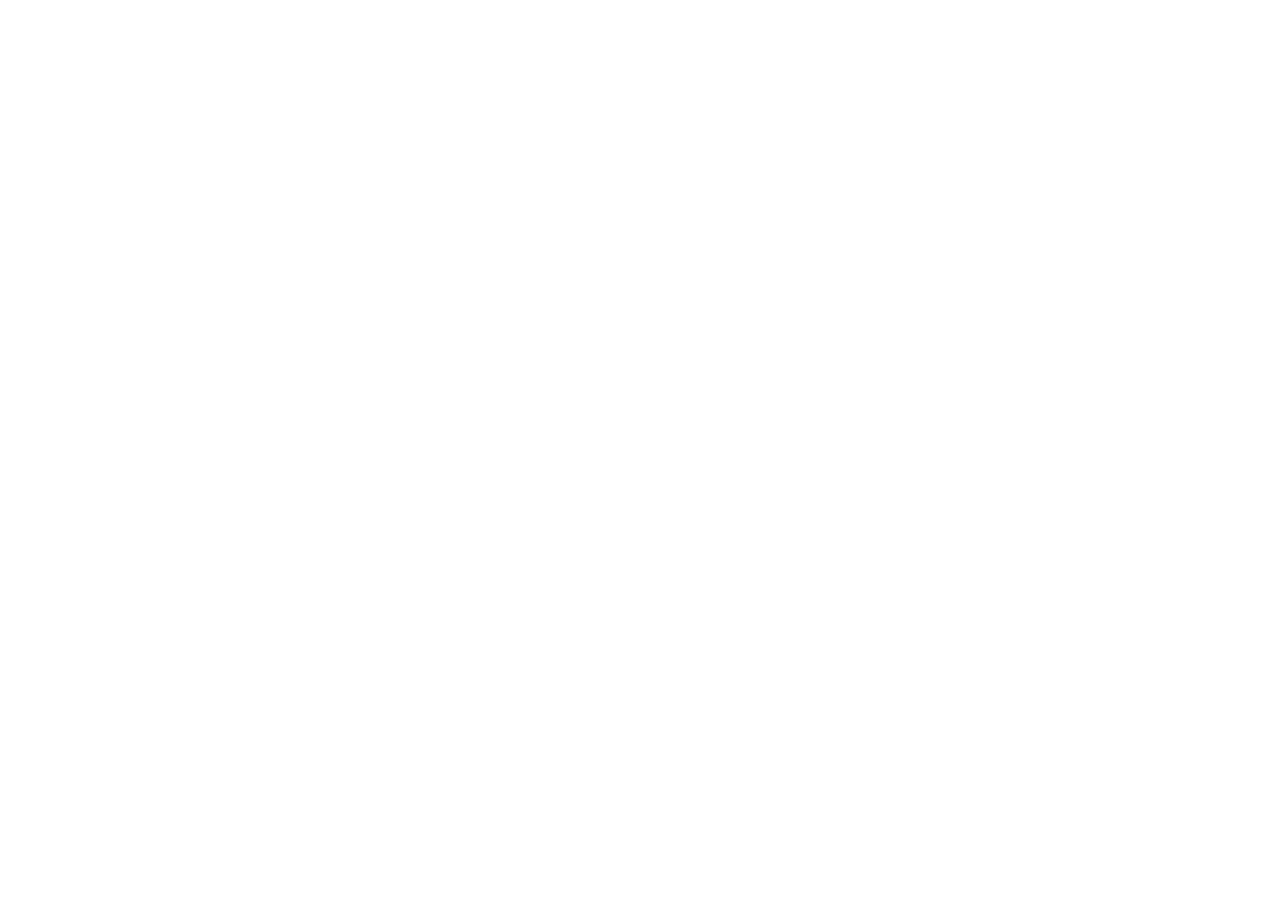
==== index.html @ 7b70ee24 "new project" ====
<!doctype html>
<html lang="en">
<head>
    <meta charset="UTF-8">
    <meta name="viewport"
          content="width=device-width, user-scalable=no, initial-scale=1.0, maximum-scale=1.0, minimum-scale=1.0">
    <meta http-equiv="X-UA-Compatible" content="ie=edge">
    <title>Document</title>
</head>
<body>

</body>
</html>
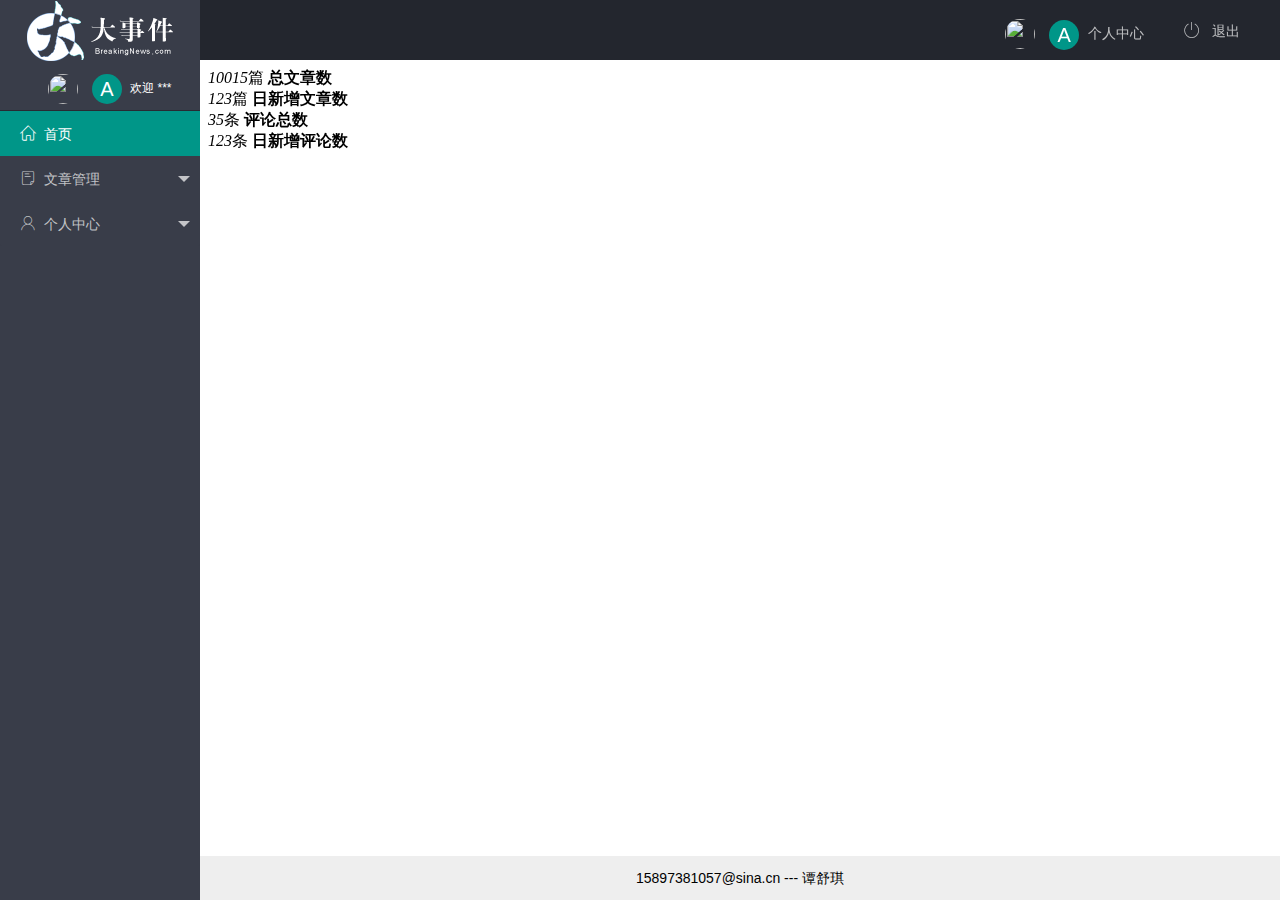
==== commit e206d9ce: "完成了index模块的开发" ====
--- a/index.html
+++ b/index.html
@@ -5,9 +5,89 @@
     <meta name="viewport"
           content="width=device-width, user-scalable=no, initial-scale=1.0, maximum-scale=1.0, minimum-scale=1.0">
     <meta http-equiv="X-UA-Compatible" content="ie=edge">
-    <title>Document</title>
+    <title>大事件后台管理系统</title>
+    <link rel="stylesheet" href="lib/layui/css/layui.css"/>
+    <link rel="stylesheet" href="css/index.css"/>
+<!--    引入fonts 字体图标-->
+    <link rel="stylesheet" href="fonts/iconfont.css">
 </head>
 <body>
+<div class="layui-layout layui-layout-admin">
+    <div class="layui-header">
+        <div class="layui-logo layui-hide-xs layui-bg-black">
+            <img src="images/logo.png" alt="">
+        </div>
+        <!-- 头部区域（可配合layui 已有的水平导航） -->
+        <ul class="layui-nav layui-layout-right">
+            <li class="layui-nav-item layui-hide layui-show-md-inline-block">
+                <div class="userinfo">
+                <a href="javascript:;">
+                    <img src="//tva1.sinaimg.cn/crop.0.0.118.118.180/5db11ff4gw1e77d3nqrv8j203b03cweg.jpg" class="layui-nav-img">
+                    <span class="text-avatar">A</span>
+                    个人中心
+                </a>
+                </div>
+                <dl class="layui-nav-child">
+                    <dd><a href="">基本资料</a></dd>
+                    <dd><a href="">更换头像</a></dd>
+                    <dd><a href="">重置密码</a></dd>
+                </dl>
+            </li>
+            <li class="layui-nav-item" lay-header-event="menuRight" lay-unselect>
+                <a href="javascript:;" id="bunout">
+                    <span class="iconfont icon-tuichu"></span>
+                    退出
+                </a>
+            </li>
+        </ul>
+    </div>
 
+    <div class="layui-side layui-bg-black">
+        <div class="layui-side-scroll">
+<!--            左侧侧边栏头像-->
+            <div class="userinfo">
+                <img src="//tva1.sinaimg.cn/crop.0.0.118.118.180/5db11ff4gw1e77d3nqrv8j203b03cweg.jpg" class="layui-nav-img">
+                <span class="text-avatar">A</span>
+                <span class="welcome">欢迎 ***</span>
+            </div>
+            <!-- 左侧导航区域（可配合layui已有的垂直导航） -->
+            <ul class="layui-nav layui-nav-tree" lay-filter="test" lay-shrink="all">
+                <li class="layui-nav-item layui-nav-itemed layui-this"><a href="home/dashboard.html" target="fm"><span class="iconfont icon-home"></span>首页</a></li>
+                <li class="layui-nav-item">
+                    <a class="" href="javascript:;"><span class="iconfont icon-16"></span>文章管理</a>
+                    <dl class="layui-nav-child">
+                        <dd><a href="javascript:;"><i class="layui-icon layui-icon-read"></i>  文章类别</a></dd>
+                        <dd><a href="javascript:;"><i class="layui-icon layui-icon-read"></i>  文章列表</a></dd>
+                        <dd><a href="javascript:;"><i class="layui-icon layui-icon-read"></i>  发布文章</a></dd>
+                    </dl>
+                </li>
+                <li class="layui-nav-item">
+                    <a href="javascript:;"><span class="iconfont icon-user"></span>个人中心</a>
+                    <dl class="layui-nav-child">
+                        <dd><a href="javascript:;"><i class="layui-icon layui-icon-set-sm"></i>  基本资料</a></dd>
+                        <dd><a href="javascript:;"><i class="layui-icon layui-icon-set-sm"></i>  更换头像</a></dd>
+                        <dd><a href="javascript:;"><i class="layui-icon layui-icon-set-sm"></i>  重置密码</a></dd>
+                    </dl>
+                </li>
+            </ul>
+        </div>
+    </div>
+
+    <div class="layui-body">
+        <iframe src="home/dashboard.html" name="fm" frameborder="0"></iframe>
+    </div>
+
+    <div class="layui-footer">
+        <!-- 底部固定区域 -->
+        15897381057@sina.cn --- 谭舒琪
+    </div>
+</div>
+
+<!--引入layui的js文件-->
+<script src="lib/layui/layui.all.js"></script>
+<!--引入jQuery-->
+<script src="lib/jquery.js"></script>
+<!--引入自己的js文件-->
+<script src="js/index.js"></script>
 </body>
 </html>--- a/lib/layui/css/layui.css
+++ b/lib/layui/css/layui.css
@@ -0,0 +1,2 @@
+/** layui-v2.5.5 MIT License By https://www.layui.com */
+ .layui-inline,img{display:inline-block;vertical-align:middle}h1,h2,h3,h4,h5,h6{font-weight:400}.layui-edge,.layui-header,.layui-inline,.layui-main{position:relative}.layui-body,.layui-edge,.layui-elip{overflow:hidden}.layui-btn,.layui-edge,.layui-inline,img{vertical-align:middle}.layui-btn,.layui-disabled,.layui-icon,.layui-unselect{-moz-user-select:none;-webkit-user-select:none;-ms-user-select:none}.layui-elip,.layui-form-checkbox span,.layui-form-pane .layui-form-label{text-overflow:ellipsis;white-space:nowrap}.layui-breadcrumb,.layui-tree-btnGroup{visibility:hidden}blockquote,body,button,dd,div,dl,dt,form,h1,h2,h3,h4,h5,h6,input,li,ol,p,pre,td,textarea,th,ul{margin:0;padding:0;-webkit-tap-highlight-color:rgba(0,0,0,0)}a:active,a:hover{outline:0}img{border:none}li{list-style:none}table{border-collapse:collapse;border-spacing:0}h4,h5,h6{font-size:100%}button,input,optgroup,option,select,textarea{font-family:inherit;font-size:inherit;font-style:inherit;font-weight:inherit;outline:0}pre{white-space:pre-wrap;white-space:-moz-pre-wrap;white-space:-pre-wrap;white-space:-o-pre-wrap;word-wrap:break-word}body{line-height:24px;font:14px Helvetica Neue,Helvetica,PingFang SC,Tahoma,Arial,sans-serif}hr{height:1px;margin:10px 0;border:0;clear:both}a{color:#333;text-decoration:none}a:hover{color:#777}a cite{font-style:normal;*cursor:pointer}.layui-border-box,.layui-border-box *{box-sizing:border-box}.layui-box,.layui-box *{box-sizing:content-box}.layui-clear{clear:both;*zoom:1}.layui-clear:after{content:'\20';clear:both;*zoom:1;display:block;height:0}.layui-inline{*display:inline;*zoom:1}.layui-edge{display:inline-block;width:0;height:0;border-width:6px;border-style:dashed;border-color:transparent}.layui-edge-top{top:-4px;border-bottom-color:#999;border-bottom-style:solid}.layui-edge-right{border-left-color:#999;border-left-style:solid}.layui-edge-bottom{top:2px;border-top-color:#999;border-top-style:solid}.layui-edge-left{border-right-color:#999;border-right-style:solid}.layui-disabled,.layui-disabled:hover{color:#d2d2d2!important;cursor:not-allowed!important}.layui-circle{border-radius:100%}.layui-show{display:block!important}.layui-hide{display:none!important}@font-face{font-family:layui-icon;src:url(../font/iconfont.eot?v=250);src:url(../font/iconfont.eot?v=250#iefix) format('embedded-opentype'),url(../font/iconfont.woff2?v=250) format('woff2'),url(../font/iconfont.woff?v=250) format('woff'),url(../font/iconfont.ttf?v=250) format('truetype'),url(../font/iconfont.svg?v=250#layui-icon) format('svg')}.layui-icon{font-family:layui-icon!important;font-size:16px;font-style:normal;-webkit-font-smoothing:antialiased;-moz-osx-font-smoothing:grayscale}.layui-icon-reply-fill:before{content:"\e611"}.layui-icon-set-fill:before{content:"\e614"}.layui-icon-menu-fill:before{content:"\e60f"}.layui-icon-search:before{content:"\e615"}.layui-icon-share:before{content:"\e641"}.layui-icon-set-sm:before{content:"\e620"}.layui-icon-engine:before{content:"\e628"}.layui-icon-close:before{content:"\1006"}.layui-icon-close-fill:before{content:"\1007"}.layui-icon-chart-screen:before{content:"\e629"}.layui-icon-star:before{content:"\e600"}.layui-icon-circle-dot:before{content:"\e617"}.layui-icon-chat:before{content:"\e606"}.layui-icon-release:before{content:"\e609"}.layui-icon-list:before{content:"\e60a"}.layui-icon-chart:before{content:"\e62c"}.layui-icon-ok-circle:before{content:"\1005"}.layui-icon-layim-theme:before{content:"\e61b"}.layui-icon-table:before{content:"\e62d"}.layui-icon-right:before{content:"\e602"}.layui-icon-left:before{content:"\e603"}.layui-icon-cart-simple:before{content:"\e698"}.layui-icon-face-cry:before{content:"\e69c"}.layui-icon-face-smile:before{content:"\e6af"}.layui-icon-survey:before{content:"\e6b2"}.layui-icon-tree:before{content:"\e62e"}.layui-icon-upload-circle:before{content:"\e62f"}.layui-icon-add-circle:before{content:"\e61f"}.layui-icon-download-circle:before{content:"\e601"}.layui-icon-templeate-1:before{content:"\e630"}.layui-icon-util:before{content:"\e631"}.layui-icon-face-surprised:before{content:"\e664"}.layui-icon-edit:before{content:"\e642"}.layui-icon-speaker:before{content:"\e645"}.layui-icon-down:before{content:"\e61a"}.layui-icon-file:before{content:"\e621"}.layui-icon-layouts:before{content:"\e632"}.layui-icon-rate-half:before{content:"\e6c9"}.layui-icon-add-circle-fine:before{content:"\e608"}.layui-icon-prev-circle:before{content:"\e633"}.layui-icon-read:before{content:"\e705"}.layui-icon-404:before{content:"\e61c"}.layui-icon-carousel:before{content:"\e634"}.layui-icon-help:before{content:"\e607"}.layui-icon-code-circle:before{content:"\e635"}.layui-icon-water:before{content:"\e636"}.layui-icon-username:before{content:"\e66f"}.layui-icon-find-fill:before{content:"\e670"}.layui-icon-about:before{content:"\e60b"}.layui-icon-location:before{content:"\e715"}.layui-icon-up:before{content:"\e619"}.layui-icon-pause:before{content:"\e651"}.layui-icon-date:before{content:"\e637"}.layui-icon-layim-uploadfile:before{content:"\e61d"}.layui-icon-delete:before{content:"\e640"}.layui-icon-play:before{content:"\e652"}.layui-icon-top:before{content:"\e604"}.layui-icon-friends:before{content:"\e612"}.layui-icon-refresh-3:before{content:"\e9aa"}.layui-icon-ok:before{content:"\e605"}.layui-icon-layer:before{content:"\e638"}.layui-icon-face-smile-fine:before{content:"\e60c"}.layui-icon-dollar:before{content:"\e659"}.layui-icon-group:before{content:"\e613"}.layui-icon-layim-download:before{content:"\e61e"}.layui-icon-picture-fine:before{content:"\e60d"}.layui-icon-link:before{content:"\e64c"}.layui-icon-diamond:before{content:"\e735"}.layui-icon-log:before{content:"\e60e"}.layui-icon-rate-solid:before{content:"\e67a"}.layui-icon-fonts-del:before{content:"\e64f"}.layui-icon-unlink:before{content:"\e64d"}.layui-icon-fonts-clear:before{content:"\e639"}.layui-icon-triangle-r:before{content:"\e623"}.layui-icon-circle:before{content:"\e63f"}.layui-icon-radio:before{content:"\e643"}.layui-icon-align-center:before{content:"\e647"}.layui-icon-align-right:before{content:"\e648"}.layui-icon-align-left:before{content:"\e649"}.layui-icon-loading-1:before{content:"\e63e"}.layui-icon-return:before{content:"\e65c"}.layui-icon-fonts-strong:before{content:"\e62b"}.layui-icon-upload:before{content:"\e67c"}.layui-icon-dialogue:before{content:"\e63a"}.layui-icon-video:before{content:"\e6ed"}.layui-icon-headset:before{content:"\e6fc"}.layui-icon-cellphone-fine:before{content:"\e63b"}.layui-icon-add-1:before{content:"\e654"}.layui-icon-face-smile-b:before{content:"\e650"}.layui-icon-fonts-html:before{content:"\e64b"}.layui-icon-form:before{content:"\e63c"}.layui-icon-cart:before{content:"\e657"}.layui-icon-camera-fill:before{content:"\e65d"}.layui-icon-tabs:before{content:"\e62a"}.layui-icon-fonts-code:before{content:"\e64e"}.layui-icon-fire:before{content:"\e756"}.layui-icon-set:before{content:"\e716"}.layui-icon-fonts-u:before{content:"\e646"}.layui-icon-triangle-d:before{content:"\e625"}.layui-icon-tips:before{content:"\e702"}.layui-icon-picture:before{content:"\e64a"}.layui-icon-more-vertical:before{content:"\e671"}.layui-icon-flag:before{content:"\e66c"}.layui-icon-loading:before{content:"\e63d"}.layui-icon-fonts-i:before{content:"\e644"}.layui-icon-refresh-1:before{content:"\e666"}.layui-icon-rmb:before{content:"\e65e"}.layui-icon-home:before{content:"\e68e"}.layui-icon-user:before{content:"\e770"}.layui-icon-notice:before{content:"\e667"}.layui-icon-login-weibo:before{content:"\e675"}.layui-icon-voice:before{content:"\e688"}.layui-icon-upload-drag:before{content:"\e681"}.layui-icon-login-qq:before{content:"\e676"}.layui-icon-snowflake:before{content:"\e6b1"}.layui-icon-file-b:before{content:"\e655"}.layui-icon-template:before{content:"\e663"}.layui-icon-auz:before{content:"\e672"}.layui-icon-console:before{content:"\e665"}.layui-icon-app:before{content:"\e653"}.layui-icon-prev:before{content:"\e65a"}.layui-icon-website:before{content:"\e7ae"}.layui-icon-next:before{content:"\e65b"}.layui-icon-component:before{content:"\e857"}.layui-icon-more:before{content:"\e65f"}.layui-icon-login-wechat:before{content:"\e677"}.layui-icon-shrink-right:before{content:"\e668"}.layui-icon-spread-left:before{content:"\e66b"}.layui-icon-camera:before{content:"\e660"}.layui-icon-note:before{content:"\e66e"}.layui-icon-refresh:before{content:"\e669"}.layui-icon-female:before{content:"\e661"}.layui-icon-male:before{content:"\e662"}.layui-icon-password:before{content:"\e673"}.layui-icon-senior:before{content:"\e674"}.layui-icon-theme:before{content:"\e66a"}.layui-icon-tread:before{content:"\e6c5"}.layui-icon-praise:before{content:"\e6c6"}.layui-icon-star-fill:before{content:"\e658"}.layui-icon-rate:before{content:"\e67b"}.layui-icon-template-1:before{content:"\e656"}.layui-icon-vercode:before{content:"\e679"}.layui-icon-cellphone:before{content:"\e678"}.layui-icon-screen-full:before{content:"\e622"}.layui-icon-screen-restore:before{content:"\e758"}.layui-icon-cols:before{content:"\e610"}.layui-icon-export:before{content:"\e67d"}.layui-icon-print:before{content:"\e66d"}.layui-icon-slider:before{content:"\e714"}.layui-icon-addition:before{content:"\e624"}.layui-icon-subtraction:before{content:"\e67e"}.layui-icon-service:before{content:"\e626"}.layui-icon-transfer:before{content:"\e691"}.layui-main{width:1140px;margin:0 auto}.layui-header{z-index:1000;height:60px}.layui-header a:hover{transition:all .5s;-webkit-transition:all .5s}.layui-side{position:fixed;left:0;top:0;bottom:0;z-index:999;width:200px;overflow-x:hidden}.layui-side-scroll{position:relative;width:220px;height:100%;overflow-x:hidden}.layui-body{position:absolute;left:200px;right:0;top:0;bottom:0;z-index:998;width:auto;overflow-y:auto;box-sizing:border-box}.layui-layout-body{overflow:hidden}.layui-layout-admin .layui-header{background-color:#23262E}.layui-layout-admin .layui-side{top:60px;width:200px;overflow-x:hidden}.layui-layout-admin .layui-body{position:fixed;top:60px;bottom:44px}.layui-layout-admin .layui-main{width:auto;margin:0 15px}.layui-layout-admin .layui-footer{position:fixed;left:200px;right:0;bottom:0;height:44px;line-height:44px;padding:0 15px;background-color:#eee}.layui-layout-admin .layui-logo{position:absolute;left:0;top:0;width:200px;height:100%;line-height:60px;text-align:center;color:#009688;font-size:16px}.layui-layout-admin .layui-header .layui-nav{background:0 0}.layui-layout-left{position:absolute!important;left:200px;top:0}.layui-layout-right{position:absolute!important;right:0;top:0}.layui-container{position:relative;margin:0 auto;padding:0 15px;box-sizing:border-box}.layui-fluid{position:relative;margin:0 auto;padding:0 15px}.layui-row:after,.layui-row:before{content:'';display:block;clear:both}.layui-col-lg1,.layui-col-lg10,.layui-col-lg11,.layui-col-lg12,.layui-col-lg2,.layui-col-lg3,.layui-col-lg4,.layui-col-lg5,.layui-col-lg6,.layui-col-lg7,.layui-col-lg8,.layui-col-lg9,.layui-col-md1,.layui-col-md10,.layui-col-md11,.layui-col-md12,.layui-col-md2,.layui-col-md3,.layui-col-md4,.layui-col-md5,.layui-col-md6,.layui-col-md7,.layui-col-md8,.layui-col-md9,.layui-col-sm1,.layui-col-sm10,.layui-col-sm11,.layui-col-sm12,.layui-col-sm2,.layui-col-sm3,.layui-col-sm4,.layui-col-sm5,.layui-col-sm6,.layui-col-sm7,.layui-col-sm8,.layui-col-sm9,.layui-col-xs1,.layui-col-xs10,.layui-col-xs11,.layui-col-xs12,.layui-col-xs2,.layui-col-xs3,.layui-col-xs4,.layui-col-xs5,.layui-col-xs6,.layui-col-xs7,.layui-col-xs8,.layui-col-xs9{position:relative;display:block;box-sizing:border-box}.layui-col-xs1,.layui-col-xs10,.layui-col-xs11,.layui-col-xs12,.layui-col-xs2,.layui-col-xs3,.layui-col-xs4,.layui-col-xs5,.layui-col-xs6,.layui-col-xs7,.layui-col-xs8,.layui-col-xs9{float:left}.layui-col-xs1{width:8.33333333%}.layui-col-xs2{width:16.66666667%}.layui-col-xs3{width:25%}.layui-col-xs4{width:33.33333333%}.layui-col-xs5{width:41.66666667%}.layui-col-xs6{width:50%}.layui-col-xs7{width:58.33333333%}.layui-col-xs8{width:66.66666667%}.layui-col-xs9{width:75%}.layui-col-xs10{width:83.33333333%}.layui-col-xs11{width:91.66666667%}.layui-col-xs12{width:100%}.layui-col-xs-offset1{margin-left:8.33333333%}.layui-col-xs-offset2{margin-left:16.66666667%}.layui-col-xs-offset3{margin-left:25%}.layui-col-xs-offset4{margin-left:33.33333333%}.layui-col-xs-offset5{margin-left:41.66666667%}.layui-col-xs-offset6{margin-left:50%}.layui-col-xs-offset7{margin-left:58.33333333%}.layui-col-xs-offset8{margin-left:66.66666667%}.layui-col-xs-offset9{margin-left:75%}.layui-col-xs-offset10{margin-left:83.33333333%}.layui-col-xs-offset11{margin-left:91.66666667%}.layui-col-xs-offset12{margin-left:100%}@media screen and (max-width:768px){.layui-hide-xs{display:none!important}.layui-show-xs-block{display:block!important}.layui-show-xs-inline{display:inline!important}.layui-show-xs-inline-block{display:inline-block!important}}@media screen and (min-width:768px){.layui-container{width:750px}.layui-hide-sm{display:none!important}.layui-show-sm-block{display:block!important}.layui-show-sm-inline{display:inline!important}.layui-show-sm-inline-block{display:inline-block!important}.layui-col-sm1,.layui-col-sm10,.layui-col-sm11,.layui-col-sm12,.layui-col-sm2,.layui-col-sm3,.layui-col-sm4,.layui-col-sm5,.layui-col-sm6,.layui-col-sm7,.layui-col-sm8,.layui-col-sm9{float:left}.layui-col-sm1{width:8.33333333%}.layui-col-sm2{width:16.66666667%}.layui-col-sm3{width:25%}.layui-col-sm4{width:33.33333333%}.layui-col-sm5{width:41.66666667%}.layui-col-sm6{width:50%}.layui-col-sm7{width:58.33333333%}.layui-col-sm8{width:66.66666667%}.layui-col-sm9{width:75%}.layui-col-sm10{width:83.33333333%}.layui-col-sm11{width:91.66666667%}.layui-col-sm12{width:100%}.layui-col-sm-offset1{margin-left:8.33333333%}.layui-col-sm-offset2{margin-left:16.66666667%}.layui-col-sm-offset3{margin-left:25%}.layui-col-sm-offset4{margin-left:33.33333333%}.layui-col-sm-offset5{margin-left:41.66666667%}.layui-col-sm-offset6{margin-left:50%}.layui-col-sm-offset7{margin-left:58.33333333%}.layui-col-sm-offset8{margin-left:66.66666667%}.layui-col-sm-offset9{margin-left:75%}.layui-col-sm-offset10{margin-left:83.33333333%}.layui-col-sm-offset11{margin-left:91.66666667%}.layui-col-sm-offset12{margin-left:100%}}@media screen and (min-width:992px){.layui-container{width:970px}.layui-hide-md{display:none!important}.layui-show-md-block{display:block!important}.layui-show-md-inline{display:inline!important}.layui-show-md-inline-block{display:inline-block!important}.layui-col-md1,.layui-col-md10,.layui-col-md11,.layui-col-md12,.layui-col-md2,.layui-col-md3,.layui-col-md4,.layui-col-md5,.layui-col-md6,.layui-col-md7,.layui-col-md8,.layui-col-md9{float:left}.layui-col-md1{width:8.33333333%}.layui-col-md2{width:16.66666667%}.layui-col-md3{width:25%}.layui-col-md4{width:33.33333333%}.layui-col-md5{width:41.66666667%}.layui-col-md6{width:50%}.layui-col-md7{width:58.33333333%}.layui-col-md8{width:66.66666667%}.layui-col-md9{width:75%}.layui-col-md10{width:83.33333333%}.layui-col-md11{width:91.66666667%}.layui-col-md12{width:100%}.layui-col-md-offset1{margin-left:8.33333333%}.layui-col-md-offset2{margin-left:16.66666667%}.layui-col-md-offset3{margin-left:25%}.layui-col-md-offset4{margin-left:33.33333333%}.layui-col-md-offset5{margin-left:41.66666667%}.layui-col-md-offset6{margin-left:50%}.layui-col-md-offset7{margin-left:58.33333333%}.layui-col-md-offset8{margin-left:66.66666667%}.layui-col-md-offset9{margin-left:75%}.layui-col-md-offset10{margin-left:83.33333333%}.layui-col-md-offset11{margin-left:91.66666667%}.layui-col-md-offset12{margin-left:100%}}@media screen and (min-width:1200px){.layui-container{width:1170px}.layui-hide-lg{display:none!important}.layui-show-lg-block{display:block!important}.layui-show-lg-inline{display:inline!important}.layui-show-lg-inline-block{display:inline-block!important}.layui-col-lg1,.layui-col-lg10,.layui-col-lg11,.layui-col-lg12,.layui-col-lg2,.layui-col-lg3,.layui-col-lg4,.layui-col-lg5,.layui-col-lg6,.layui-col-lg7,.layui-col-lg8,.layui-col-lg9{float:left}.layui-col-lg1{width:8.33333333%}.layui-col-lg2{width:16.66666667%}.layui-col-lg3{width:25%}.layui-col-lg4{width:33.33333333%}.layui-col-lg5{width:41.66666667%}.layui-col-lg6{width:50%}.layui-col-lg7{width:58.33333333%}.layui-col-lg8{width:66.66666667%}.layui-col-lg9{width:75%}.layui-col-lg10{width:83.33333333%}.layui-col-lg11{width:91.66666667%}.layui-col-lg12{width:100%}.layui-col-lg-offset1{margin-left:8.33333333%}.layui-col-lg-offset2{margin-left:16.66666667%}.layui-col-lg-offset3{margin-left:25%}.layui-col-lg-offset4{margin-left:33.33333333%}.layui-col-lg-offset5{margin-left:41.66666667%}.layui-col-lg-offset6{margin-left:50%}.layui-col-lg-offset7{margin-left:58.33333333%}.layui-col-lg-offset8{margin-left:66.66666667%}.layui-col-lg-offset9{margin-left:75%}.layui-col-lg-offset10{margin-left:83.33333333%}.layui-col-lg-offset11{margin-left:91.66666667%}.layui-col-lg-offset12{margin-left:100%}}.layui-col-space1{margin:-.5px}.layui-col-space1>*{padding:.5px}.layui-col-space3{margin:-1.5px}.layui-col-space3>*{padding:1.5px}.layui-col-space5{margin:-2.5px}.layui-col-space5>*{padding:2.5px}.layui-col-space8{margin:-3.5px}.layui-col-space8>*{padding:3.5px}.layui-col-space10{margin:-5px}.layui-col-space10>*{padding:5px}.layui-col-space12{margin:-6px}.layui-col-space12>*{padding:6px}.layui-col-space15{margin:-7.5px}.layui-col-space15>*{padding:7.5px}.layui-col-space18{margin:-9px}.layui-col-space18>*{padding:9px}.layui-col-space20{margin:-10px}.layui-col-space20>*{padding:10px}.layui-col-space22{margin:-11px}.layui-col-space22>*{padding:11px}.layui-col-space25{margin:-12.5px}.layui-col-space25>*{padding:12.5px}.layui-col-space30{margin:-15px}.layui-col-space30>*{padding:15px}.layui-btn,.layui-input,.layui-select,.layui-textarea,.layui-upload-button{outline:0;-webkit-appearance:none;transition:all .3s;-webkit-transition:all .3s;box-sizing:border-box}.layui-elem-quote{margin-bottom:10px;padding:15px;line-height:22px;border-left:5px solid #009688;border-radius:0 2px 2px 0;background-color:#f2f2f2}.layui-quote-nm{border-style:solid;border-width:1px 1px 1px 5px;background:0 0}.layui-elem-field{margin-bottom:10px;padding:0;border-width:1px;border-style:solid}.layui-elem-field legend{margin-left:20px;padding:0 10px;font-size:20px;font-weight:300}.layui-field-title{margin:10px 0 20px;border-width:1px 0 0}.layui-field-box{padding:10px 15px}.layui-field-title .layui-field-box{padding:10px 0}.layui-progress{position:relative;height:6px;border-radius:20px;background-color:#e2e2e2}.layui-progress-bar{position:absolute;left:0;top:0;width:0;max-width:100%;height:6px;border-radius:20px;text-align:right;background-color:#5FB878;transition:all .3s;-webkit-transition:all .3s}.layui-progress-big,.layui-progress-big .layui-progress-bar{height:18px;line-height:18px}.layui-progress-text{position:relative;top:-20px;line-height:18px;font-size:12px;color:#666}.layui-progress-big .layui-progress-text{position:static;padding:0 10px;color:#fff}.layui-collapse{border-width:1px;border-style:solid;border-radius:2px}.layui-colla-content,.layui-colla-item{border-top-width:1px;border-top-style:solid}.layui-colla-item:first-child{border-top:none}.layui-colla-title{position:relative;height:42px;line-height:42px;padding:0 15px 0 35px;color:#333;background-color:#f2f2f2;cursor:pointer;font-size:14px;overflow:hidden}.layui-colla-content{display:none;padding:10px 15px;line-height:22px;color:#666}.layui-colla-icon{position:absolute;left:15px;top:0;font-size:14px}.layui-card{margin-bottom:15px;border-radius:2px;background-color:#fff;box-shadow:0 1px 2px 0 rgba(0,0,0,.05)}.layui-card:last-child{margin-bottom:0}.layui-card-header{position:relative;height:42px;line-height:42px;padding:0 15px;border-bottom:1px solid #f6f6f6;color:#333;border-radius:2px 2px 0 0;font-size:14px}.layui-bg-black,.layui-bg-blue,.layui-bg-cyan,.layui-bg-green,.layui-bg-orange,.layui-bg-red{color:#fff!important}.layui-card-body{position:relative;padding:10px 15px;line-height:24px}.layui-card-body[pad15]{padding:15px}.layui-card-body[pad20]{padding:20px}.layui-card-body .layui-table{margin:5px 0}.layui-card .layui-tab{margin:0}.layui-panel-window{position:relative;padding:15px;border-radius:0;border-top:5px solid #E6E6E6;background-color:#fff}.layui-auxiliar-moving{position:fixed;left:0;right:0;top:0;bottom:0;width:100%;height:100%;background:0 0;z-index:9999999999}.layui-form-label,.layui-form-mid,.layui-form-select,.layui-input-block,.layui-input-inline,.layui-textarea{position:relative}.layui-bg-red{background-color:#FF5722!important}.layui-bg-orange{background-color:#FFB800!important}.layui-bg-green{background-color:#009688!important}.layui-bg-cyan{background-color:#2F4056!important}.layui-bg-blue{background-color:#1E9FFF!important}.layui-bg-black{background-color:#393D49!important}.layui-bg-gray{background-color:#eee!important;color:#666!important}.layui-badge-rim,.layui-colla-content,.layui-colla-item,.layui-collapse,.layui-elem-field,.layui-form-pane .layui-form-item[pane],.layui-form-pane .layui-form-label,.layui-input,.layui-layedit,.layui-layedit-tool,.layui-quote-nm,.layui-select,.layui-tab-bar,.layui-tab-card,.layui-tab-title,.layui-tab-title .layui-this:after,.layui-textarea{border-color:#e6e6e6}.layui-timeline-item:before,hr{background-color:#e6e6e6}.layui-text{line-height:22px;font-size:14px;color:#666}.layui-text h1,.layui-text h2,.layui-text h3{font-weight:500;color:#333}.layui-text h1{font-size:30px}.layui-text h2{font-size:24px}.layui-text h3{font-size:18px}.layui-text a:not(.layui-btn){color:#01AAED}.layui-text a:not(.layui-btn):hover{text-decoration:underline}.layui-text ul{padding:5px 0 5px 15px}.layui-text ul li{margin-top:5px;list-style-type:disc}.layui-text em,.layui-word-aux{color:#999!important;padding:0 5px!important}.layui-btn{display:inline-block;height:38px;line-height:38px;padding:0 18px;background-color:#009688;color:#fff;white-space:nowrap;text-align:center;font-size:14px;border:none;border-radius:2px;cursor:pointer}.layui-btn:hover{opacity:.8;filter:alpha(opacity=80);color:#fff}.layui-btn:active{opacity:1;filter:alpha(opacity=100)}.layui-btn+.layui-btn{margin-left:10px}.layui-btn-container{font-size:0}.layui-btn-container .layui-btn{margin-right:10px;margin-bottom:10px}.layui-btn-container .layui-btn+.layui-btn{margin-left:0}.layui-table .layui-btn-container .layui-btn{margin-bottom:9px}.layui-btn-radius{border-radius:100px}.layui-btn .layui-icon{margin-right:3px;font-size:18px;vertical-align:bottom;vertical-align:middle\9}.layui-btn-primary{border:1px solid #C9C9C9;background-color:#fff;color:#555}.layui-btn-primary:hover{border-color:#009688;color:#333}.layui-btn-normal{background-color:#1E9FFF}.layui-btn-warm{background-color:#FFB800}.layui-btn-danger{background-color:#FF5722}.layui-btn-checked{background-color:#5FB878}.layui-btn-disabled,.layui-btn-disabled:active,.layui-btn-disabled:hover{border:1px solid #e6e6e6;background-color:#FBFBFB;color:#C9C9C9;cursor:not-allowed;opacity:1}.layui-btn-lg{height:44px;line-height:44px;padding:0 25px;font-size:16px}.layui-btn-sm{height:30px;line-height:30px;padding:0 10px;font-size:12px}.layui-btn-sm i{font-size:16px!important}.layui-btn-xs{height:22px;line-height:22px;padding:0 5px;font-size:12px}.layui-btn-xs i{font-size:14px!important}.layui-btn-group{display:inline-block;vertical-align:middle;font-size:0}.layui-btn-group .layui-btn{margin-left:0!important;margin-right:0!important;border-left:1px solid rgba(255,255,255,.5);border-radius:0}.layui-btn-group .layui-btn-primary{border-left:none}.layui-btn-group .layui-btn-primary:hover{border-color:#C9C9C9;color:#009688}.layui-btn-group .layui-btn:first-child{border-left:none;border-radius:2px 0 0 2px}.layui-btn-group .layui-btn-primary:first-child{border-left:1px solid #c9c9c9}.layui-btn-group .layui-btn:last-child{border-radius:0 2px 2px 0}.layui-btn-group .layui-btn+.layui-btn{margin-left:0}.layui-btn-group+.layui-btn-group{margin-left:10px}.layui-btn-fluid{width:100%}.layui-input,.layui-select,.layui-textarea{height:38px;line-height:1.3;line-height:38px\9;border-width:1px;border-style:solid;background-color:#fff;border-radius:2px}.layui-input::-webkit-input-placeholder,.layui-select::-webkit-input-placeholder,.layui-textarea::-webkit-input-placeholder{line-height:1.3}.layui-input,.layui-textarea{display:block;width:100%;padding-left:10px}.layui-input:hover,.layui-textarea:hover{border-color:#D2D2D2!important}.layui-input:focus,.layui-textarea:focus{border-color:#C9C9C9!important}.layui-textarea{min-height:100px;height:auto;line-height:20px;padding:6px 10px;resize:vertical}.layui-select{padding:0 10px}.layui-form input[type=checkbox],.layui-form input[type=radio],.layui-form select{display:none}.layui-form [lay-ignore]{display:initial}.layui-form-item{margin-bottom:15px;clear:both;*zoom:1}.layui-form-item:after{content:'\20';clear:both;*zoom:1;display:block;height:0}.layui-form-label{float:left;display:block;padding:9px 15px;width:80px;font-weight:400;line-height:20px;text-align:right}.layui-form-label-col{display:block;float:none;padding:9px 0;line-height:20px;text-align:left}.layui-form-item .layui-inline{margin-bottom:5px;margin-right:10px}.layui-input-block{margin-left:110px;min-height:36px}.layui-input-inline{display:inline-block;vertical-align:middle}.layui-form-item .layui-input-inline{float:left;width:190px;margin-right:10px}.layui-form-text .layui-input-inline{width:auto}.layui-form-mid{float:left;display:block;padding:9px 0!important;line-height:20px;margin-right:10px}.layui-form-danger+.layui-form-select .layui-input,.layui-form-danger:focus{border-color:#FF5722!important}.layui-form-select .layui-input{padding-right:30px;cursor:pointer}.layui-form-select .layui-edge{position:absolute;right:10px;top:50%;margin-top:-3px;cursor:pointer;border-width:6px;border-top-color:#c2c2c2;border-top-style:solid;transition:all .3s;-webkit-transition:all .3s}.layui-form-select dl{display:none;position:absolute;left:0;top:42px;padding:5px 0;z-index:899;min-width:100%;border:1px solid #d2d2d2;max-height:300px;overflow-y:auto;background-color:#fff;border-radius:2px;box-shadow:0 2px 4px rgba(0,0,0,.12);box-sizing:border-box}.layui-form-select dl dd,.layui-form-select dl dt{padding:0 10px;line-height:36px;white-space:nowrap;overflow:hidden;text-overflow:ellipsis}.layui-form-select dl dt{font-size:12px;color:#999}.layui-form-select dl dd{cursor:pointer}.layui-form-select dl dd:hover{background-color:#f2f2f2;-webkit-transition:.5s all;transition:.5s all}.layui-form-select .layui-select-group dd{padding-left:20px}.layui-form-select dl dd.layui-select-tips{padding-left:10px!important;color:#999}.layui-form-select dl dd.layui-this{background-color:#5FB878;color:#fff}.layui-form-checkbox,.layui-form-select dl dd.layui-disabled{background-color:#fff}.layui-form-selected dl{display:block}.layui-form-checkbox,.layui-form-checkbox *,.layui-form-switch{display:inline-block;vertical-align:middle}.layui-form-selected .layui-edge{margin-top:-9px;-webkit-transform:rotate(180deg);transform:rotate(180deg);margin-top:-3px\9}:root .layui-form-selected .layui-edge{margin-top:-9px\0/IE9}.layui-form-selectup dl{top:auto;bottom:42px}.layui-select-none{margin:5px 0;text-align:center;color:#999}.layui-select-disabled .layui-disabled{border-color:#eee!important}.layui-select-disabled .layui-edge{border-top-color:#d2d2d2}.layui-form-checkbox{position:relative;height:30px;line-height:30px;margin-right:10px;padding-right:30px;cursor:pointer;font-size:0;-webkit-transition:.1s linear;transition:.1s linear;box-sizing:border-box}.layui-form-checkbox span{padding:0 10px;height:100%;font-size:14px;border-radius:2px 0 0 2px;background-color:#d2d2d2;color:#fff;overflow:hidden}.layui-form-checkbox:hover span{background-color:#c2c2c2}.layui-form-checkbox i{position:absolute;right:0;top:0;width:30px;height:28px;border:1px solid #d2d2d2;border-left:none;border-radius:0 2px 2px 0;color:#fff;font-size:20px;text-align:center}.layui-form-checkbox:hover i{border-color:#c2c2c2;color:#c2c2c2}.layui-form-checked,.layui-form-checked:hover{border-color:#5FB878}.layui-form-checked span,.layui-form-checked:hover span{background-color:#5FB878}.layui-form-checked i,.layui-form-checked:hover i{color:#5FB878}.layui-form-item .layui-form-checkbox{margin-top:4px}.layui-form-checkbox[lay-skin=primary]{height:auto!important;line-height:normal!important;min-width:18px;min-height:18px;border:none!important;margin-right:0;padding-left:28px;padding-right:0;background:0 0}.layui-form-checkbox[lay-skin=primary] span{padding-left:0;padding-right:15px;line-height:18px;background:0 0;color:#666}.layui-form-checkbox[lay-skin=primary] i{right:auto;left:0;width:16px;height:16px;line-height:16px;border:1px solid #d2d2d2;font-size:12px;border-radius:2px;background-color:#fff;-webkit-transition:.1s linear;transition:.1s linear}.layui-form-checkbox[lay-skin=primary]:hover i{border-color:#5FB878;color:#fff}.layui-form-checked[lay-skin=primary] i{border-color:#5FB878!important;background-color:#5FB878;color:#fff}.layui-checkbox-disbaled[lay-skin=primary] span{background:0 0!important;color:#c2c2c2}.layui-checkbox-disbaled[lay-skin=primary]:hover i{border-color:#d2d2d2}.layui-form-item .layui-form-checkbox[lay-skin=primary]{margin-top:10px}.layui-form-switch{position:relative;height:22px;line-height:22px;min-width:35px;padding:0 5px;margin-top:8px;border:1px solid #d2d2d2;border-radius:20px;cursor:pointer;background-color:#fff;-webkit-transition:.1s linear;transition:.1s linear}.layui-form-switch i{position:absolute;left:5px;top:3px;width:16px;height:16px;border-radius:20px;background-color:#d2d2d2;-webkit-transition:.1s linear;transition:.1s linear}.layui-form-switch em{position:relative;top:0;width:25px;margin-left:21px;padding:0!important;text-align:center!important;color:#999!important;font-style:normal!important;font-size:12px}.layui-form-onswitch{border-color:#5FB878;background-color:#5FB878}.layui-checkbox-disbaled,.layui-checkbox-disbaled i{border-color:#e2e2e2!important}.layui-form-onswitch i{left:100%;margin-left:-21px;background-color:#fff}.layui-form-onswitch em{margin-left:5px;margin-right:21px;color:#fff!important}.layui-checkbox-disbaled span{background-color:#e2e2e2!important}.layui-checkbox-disbaled:hover i{color:#fff!important}[lay-radio]{display:none}.layui-form-radio,.layui-form-radio *{display:inline-block;vertical-align:middle}.layui-form-radio{line-height:28px;margin:6px 10px 0 0;padding-right:10px;cursor:pointer;font-size:0}.layui-form-radio *{font-size:14px}.layui-form-radio>i{margin-right:8px;font-size:22px;color:#c2c2c2}.layui-form-radio>i:hover,.layui-form-radioed>i{color:#5FB878}.layui-radio-disbaled>i{color:#e2e2e2!important}.layui-form-pane .layui-form-label{width:110px;padding:8px 15px;height:38px;line-height:20px;border-width:1px;border-style:solid;border-radius:2px 0 0 2px;text-align:center;background-color:#FBFBFB;overflow:hidden;box-sizing:border-box}.layui-form-pane .layui-input-inline{margin-left:-1px}.layui-form-pane .layui-input-block{margin-left:110px;left:-1px}.layui-form-pane .layui-input{border-radius:0 2px 2px 0}.layui-form-pane .layui-form-text .layui-form-label{float:none;width:100%;border-radius:2px;box-sizing:border-box;text-align:left}.layui-form-pane .layui-form-text .layui-input-inline{display:block;margin:0;top:-1px;clear:both}.layui-form-pane .layui-form-text .layui-input-block{margin:0;left:0;top:-1px}.layui-form-pane .layui-form-text .layui-textarea{min-height:100px;border-radius:0 0 2px 2px}.layui-form-pane .layui-form-checkbox{margin:4px 0 4px 10px}.layui-form-pane .layui-form-radio,.layui-form-pane .layui-form-switch{margin-top:6px;margin-left:10px}.layui-form-pane .layui-form-item[pane]{position:relative;border-width:1px;border-style:solid}.layui-form-pane .layui-form-item[pane] .layui-form-label{position:absolute;left:0;top:0;height:100%;border-width:0 1px 0 0}.layui-form-pane .layui-form-item[pane] .layui-input-inline{margin-left:110px}@media screen and (max-width:450px){.layui-form-item .layui-form-label{text-overflow:ellipsis;overflow:hidden;white-space:nowrap}.layui-form-item .layui-inline{display:block;margin-right:0;margin-bottom:20px;clear:both}.layui-form-item .layui-inline:after{content:'\20';clear:both;display:block;height:0}.layui-form-item .layui-input-inline{display:block;float:none;left:-3px;width:auto;margin:0 0 10px 112px}.layui-form-item .layui-input-inline+.layui-form-mid{margin-left:110px;top:-5px;padding:0}.layui-form-item .layui-form-checkbox{margin-right:5px;margin-bottom:5px}}.layui-layedit{border-width:1px;border-style:solid;border-radius:2px}.layui-layedit-tool{padding:3px 5px;border-bottom-width:1px;border-bottom-style:solid;font-size:0}.layedit-tool-fixed{position:fixed;top:0;border-top:1px solid #e2e2e2}.layui-layedit-tool .layedit-tool-mid,.layui-layedit-tool .layui-icon{display:inline-block;vertical-align:middle;text-align:center;font-size:14px}.layui-layedit-tool .layui-icon{position:relative;width:32px;height:30px;line-height:30px;margin:3px 5px;color:#777;cursor:pointer;border-radius:2px}.layui-layedit-tool .layui-icon:hover{color:#393D49}.layui-layedit-tool .layui-icon:active{color:#000}.layui-layedit-tool .layedit-tool-active{background-color:#e2e2e2;color:#000}.layui-layedit-tool .layui-disabled,.layui-layedit-tool .layui-disabled:hover{color:#d2d2d2;cursor:not-allowed}.layui-layedit-tool .layedit-tool-mid{width:1px;height:18px;margin:0 10px;background-color:#d2d2d2}.layedit-tool-html{width:50px!important;font-size:30px!important}.layedit-tool-b,.layedit-tool-code,.layedit-tool-help{font-size:16px!important}.layedit-tool-d,.layedit-tool-face,.layedit-tool-image,.layedit-tool-unlink{font-size:18px!important}.layedit-tool-image input{position:absolute;font-size:0;left:0;top:0;width:100%;height:100%;opacity:.01;filter:Alpha(opacity=1);cursor:pointer}.layui-layedit-iframe iframe{display:block;width:100%}#LAY_layedit_code{overflow:hidden}.layui-laypage{display:inline-block;*display:inline;*zoom:1;vertical-align:middle;margin:10px 0;font-size:0}.layui-laypage>a:first-child,.layui-laypage>a:first-child em{border-radius:2px 0 0 2px}.layui-laypage>a:last-child,.layui-laypage>a:last-child em{border-radius:0 2px 2px 0}.layui-laypage>:first-child{margin-left:0!important}.layui-laypage>:last-child{margin-right:0!important}.layui-laypage a,.layui-laypage button,.layui-laypage input,.layui-laypage select,.layui-laypage span{border:1px solid #e2e2e2}.layui-laypage a,.layui-laypage span{display:inline-block;*display:inline;*zoom:1;vertical-align:middle;padding:0 15px;height:28px;line-height:28px;margin:0 -1px 5px 0;background-color:#fff;color:#333;font-size:12px}.layui-flow-more a *,.layui-laypage input,.layui-table-view select[lay-ignore]{display:inline-block}.layui-laypage a:hover{color:#009688}.layui-laypage em{font-style:normal}.layui-laypage .layui-laypage-spr{color:#999;font-weight:700}.layui-laypage a{text-decoration:none}.layui-laypage .layui-laypage-curr{position:relative}.layui-laypage .layui-laypage-curr em{position:relative;color:#fff}.layui-laypage .layui-laypage-curr .layui-laypage-em{position:absolute;left:-1px;top:-1px;padding:1px;width:100%;height:100%;background-color:#009688}.layui-laypage-em{border-radius:2px}.layui-laypage-next em,.layui-laypage-prev em{font-family:Sim sun;font-size:16px}.layui-laypage .layui-laypage-count,.layui-laypage .layui-laypage-limits,.layui-laypage .layui-laypage-refresh,.layui-laypage .layui-laypage-skip{margin-left:10px;margin-right:10px;padding:0;border:none}.layui-laypage .layui-laypage-limits,.layui-laypage .layui-laypage-refresh{vertical-align:top}.layui-laypage .layui-laypage-refresh i{font-size:18px;cursor:pointer}.layui-laypage select{height:22px;padding:3px;border-radius:2px;cursor:pointer}.layui-laypage .layui-laypage-skip{height:30px;line-height:30px;color:#999}.layui-laypage button,.layui-laypage input{height:30px;line-height:30px;border-radius:2px;vertical-align:top;background-color:#fff;box-sizing:border-box}.layui-laypage input{width:40px;margin:0 10px;padding:0 3px;text-align:center}.layui-laypage input:focus,.layui-laypage select:focus{border-color:#009688!important}.layui-laypage button{margin-left:10px;padding:0 10px;cursor:pointer}.layui-table,.layui-table-view{margin:10px 0}.layui-flow-more{margin:10px 0;text-align:center;color:#999;font-size:14px}.layui-flow-more a{height:32px;line-height:32px}.layui-flow-more a *{vertical-align:top}.layui-flow-more a cite{padding:0 20px;border-radius:3px;background-color:#eee;color:#333;font-style:normal}.layui-flow-more a cite:hover{opacity:.8}.layui-flow-more a i{font-size:30px;color:#737383}.layui-table{width:100%;background-color:#fff;color:#666}.layui-table tr{transition:all .3s;-webkit-transition:all .3s}.layui-table th{text-align:left;font-weight:400}.layui-table tbody tr:hover,.layui-table thead tr,.layui-table-click,.layui-table-header,.layui-table-hover,.layui-table-mend,.layui-table-patch,.layui-table-tool,.layui-table-total,.layui-table-total tr,.layui-table[lay-even] tr:nth-child(even){background-color:#f2f2f2}.layui-table td,.layui-table th,.layui-table-col-set,.layui-table-fixed-r,.layui-table-grid-down,.layui-table-header,.layui-table-page,.layui-table-tips-main,.layui-table-tool,.layui-table-total,.layui-table-view,.layui-table[lay-skin=line],.layui-table[lay-skin=row]{border-width:1px;border-style:solid;border-color:#e6e6e6}.layui-table td,.layui-table th{position:relative;padding:9px 15px;min-height:20px;line-height:20px;font-size:14px}.layui-table[lay-skin=line] td,.layui-table[lay-skin=line] th{border-width:0 0 1px}.layui-table[lay-skin=row] td,.layui-table[lay-skin=row] th{border-width:0 1px 0 0}.layui-table[lay-skin=nob] td,.layui-table[lay-skin=nob] th{border:none}.layui-table img{max-width:100px}.layui-table[lay-size=lg] td,.layui-table[lay-size=lg] th{padding:15px 30px}.layui-table-view .layui-table[lay-size=lg] .layui-table-cell{height:40px;line-height:40px}.layui-table[lay-size=sm] td,.layui-table[lay-size=sm] th{font-size:12px;padding:5px 10px}.layui-table-view .layui-table[lay-size=sm] .layui-table-cell{height:20px;line-height:20px}.layui-table[lay-data]{display:none}.layui-table-box{position:relative;overflow:hidden}.layui-table-view .layui-table{position:relative;width:auto;margin:0}.layui-table-view .layui-table[lay-skin=line]{border-width:0 1px 0 0}.layui-table-view .layui-table[lay-skin=row]{border-width:0 0 1px}.layui-table-view .layui-table td,.layui-table-view .layui-table th{padding:5px 0;border-top:none;border-left:none}.layui-table-view .layui-table th.layui-unselect .layui-table-cell span{cursor:pointer}.layui-table-view .layui-table td{cursor:default}.layui-table-view .layui-table td[data-edit=text]{cursor:text}.layui-table-view .layui-form-checkbox[lay-skin=primary] i{width:18px;height:18px}.layui-table-view .layui-form-radio{line-height:0;padding:0}.layui-table-view .layui-form-radio>i{margin:0;font-size:20px}.layui-table-init{position:absolute;left:0;top:0;width:100%;height:100%;text-align:center;z-index:110}.layui-table-init .layui-icon{position:absolute;left:50%;top:50%;margin:-15px 0 0 -15px;font-size:30px;color:#c2c2c2}.layui-table-header{border-width:0 0 1px;overflow:hidden}.layui-table-header .layui-table{margin-bottom:-1px}.layui-table-tool .layui-inline[lay-event]{position:relative;width:26px;height:26px;padding:5px;line-height:16px;margin-right:10px;text-align:center;color:#333;border:1px solid #ccc;cursor:pointer;-webkit-transition:.5s all;transition:.5s all}.layui-table-tool .layui-inline[lay-event]:hover{border:1px solid #999}.layui-table-tool-temp{padding-right:120px}.layui-table-tool-self{position:absolute;right:17px;top:10px}.layui-table-tool .layui-table-tool-self .layui-inline[lay-event]{margin:0 0 0 10px}.layui-table-tool-panel{position:absolute;top:29px;left:-1px;padding:5px 0;min-width:150px;min-height:40px;border:1px solid #d2d2d2;text-align:left;overflow-y:auto;background-color:#fff;box-shadow:0 2px 4px rgba(0,0,0,.12)}.layui-table-cell,.layui-table-tool-panel li{overflow:hidden;text-overflow:ellipsis;white-space:nowrap}.layui-table-tool-panel li{padding:0 10px;line-height:30px;-webkit-transition:.5s all;transition:.5s all}.layui-table-tool-panel li .layui-form-checkbox[lay-skin=primary]{width:100%;padding-left:28px}.layui-table-tool-panel li:hover{background-color:#f2f2f2}.layui-table-tool-panel li .layui-form-checkbox[lay-skin=primary] i{position:absolute;left:0;top:0}.layui-table-tool-panel li .layui-form-checkbox[lay-skin=primary] span{padding:0}.layui-table-tool .layui-table-tool-self .layui-table-tool-panel{left:auto;right:-1px}.layui-table-col-set{position:absolute;right:0;top:0;width:20px;height:100%;border-width:0 0 0 1px;background-color:#fff}.layui-table-sort{width:10px;height:20px;margin-left:5px;cursor:pointer!important}.layui-table-sort .layui-edge{position:absolute;left:5px;border-width:5px}.layui-table-sort .layui-table-sort-asc{top:3px;border-top:none;border-bottom-style:solid;border-bottom-color:#b2b2b2}.layui-table-sort .layui-table-sort-asc:hover{border-bottom-color:#666}.layui-table-sort .layui-table-sort-desc{bottom:5px;border-bottom:none;border-top-style:solid;border-top-color:#b2b2b2}.layui-table-sort .layui-table-sort-desc:hover{border-top-color:#666}.layui-table-sort[lay-sort=asc] .layui-table-sort-asc{border-bottom-color:#000}.layui-table-sort[lay-sort=desc] .layui-table-sort-desc{border-top-color:#000}.layui-table-cell{height:28px;line-height:28px;padding:0 15px;position:relative;box-sizing:border-box}.layui-table-cell .layui-form-checkbox[lay-skin=primary]{top:-1px;padding:0}.layui-table-cell .layui-table-link{color:#01AAED}.laytable-cell-checkbox,.laytable-cell-numbers,.laytable-cell-radio,.laytable-cell-space{padding:0;text-align:center}.layui-table-body{position:relative;overflow:auto;margin-right:-1px;margin-bottom:-1px}.layui-table-body .layui-none{line-height:26px;padding:15px;text-align:center;color:#999}.layui-table-fixed{position:absolute;left:0;top:0;z-index:101}.layui-table-fixed .layui-table-body{overflow:hidden}.layui-table-fixed-l{box-shadow:0 -1px 8px rgba(0,0,0,.08)}.layui-table-fixed-r{left:auto;right:-1px;border-width:0 0 0 1px;box-shadow:-1px 0 8px rgba(0,0,0,.08)}.layui-table-fixed-r .layui-table-header{position:relative;overflow:visible}.layui-table-mend{position:absolute;right:-49px;top:0;height:100%;width:50px}.layui-table-tool{position:relative;z-index:890;width:100%;min-height:50px;line-height:30px;padding:10px 15px;border-width:0 0 1px}.layui-table-tool .layui-btn-container{margin-bottom:-10px}.layui-table-page,.layui-table-total{border-width:1px 0 0;margin-bottom:-1px;overflow:hidden}.layui-table-page{position:relative;width:100%;padding:7px 7px 0;height:41px;font-size:12px;white-space:nowrap}.layui-table-page>div{height:26px}.layui-table-page .layui-laypage{margin:0}.layui-table-page .layui-laypage a,.layui-table-page .layui-laypage span{height:26px;line-height:26px;margin-bottom:10px;border:none;background:0 0}.layui-table-page .layui-laypage a,.layui-table-page .layui-laypage span.layui-laypage-curr{padding:0 12px}.layui-table-page .layui-laypage span{margin-left:0;padding:0}.layui-table-page .layui-laypage .layui-laypage-prev{margin-left:-7px!important}.layui-table-page .layui-laypage .layui-laypage-curr .layui-laypage-em{left:0;top:0;padding:0}.layui-table-page .layui-laypage button,.layui-table-page .layui-laypage input{height:26px;line-height:26px}.layui-table-page .layui-laypage input{width:40px}.layui-table-page .layui-laypage button{padding:0 10px}.layui-table-page select{height:18px}.layui-table-patch .layui-table-cell{padding:0;width:30px}.layui-table-edit{position:absolute;left:0;top:0;width:100%;height:100%;padding:0 14px 1px;border-radius:0;box-shadow:1px 1px 20px rgba(0,0,0,.15)}.layui-table-edit:focus{border-color:#5FB878!important}select.layui-table-edit{padding:0 0 0 10px;border-color:#C9C9C9}.layui-table-view .layui-form-checkbox,.layui-table-view .layui-form-radio,.layui-table-view .layui-form-switch{top:0;margin:0;box-sizing:content-box}.layui-table-view .layui-form-checkbox{top:-1px;height:26px;line-height:26px}.layui-table-view .layui-form-checkbox i{height:26px}.layui-table-grid .layui-table-cell{overflow:visible}.layui-table-grid-down{position:absolute;top:0;right:0;width:26px;height:100%;padding:5px 0;border-width:0 0 0 1px;text-align:center;background-color:#fff;color:#999;cursor:pointer}.layui-table-grid-down .layui-icon{position:absolute;top:50%;left:50%;margin:-8px 0 0 -8px}.layui-table-grid-down:hover{background-color:#fbfbfb}body .layui-table-tips .layui-layer-content{background:0 0;padding:0;box-shadow:0 1px 6px rgba(0,0,0,.12)}.layui-table-tips-main{margin:-44px 0 0 -1px;max-height:150px;padding:8px 15px;font-size:14px;overflow-y:scroll;background-color:#fff;color:#666}.layui-table-tips-c{position:absolute;right:-3px;top:-13px;width:20px;height:20px;padding:3px;cursor:pointer;background-color:#666;border-radius:50%;color:#fff}.layui-table-tips-c:hover{background-color:#777}.layui-table-tips-c:before{position:relative;right:-2px}.layui-upload-file{display:none!important;opacity:.01;filter:Alpha(opacity=1)}.layui-upload-drag,.layui-upload-form,.layui-upload-wrap{display:inline-block}.layui-upload-list{margin:10px 0}.layui-upload-choose{padding:0 10px;color:#999}.layui-upload-drag{position:relative;padding:30px;border:1px dashed #e2e2e2;background-color:#fff;text-align:center;cursor:pointer;color:#999}.layui-upload-drag .layui-icon{font-size:50px;color:#009688}.layui-upload-drag[lay-over]{border-color:#009688}.layui-upload-iframe{position:absolute;width:0;height:0;border:0;visibility:hidden}.layui-upload-wrap{position:relative;vertical-align:middle}.layui-upload-wrap .layui-upload-file{display:block!important;position:absolute;left:0;top:0;z-index:10;font-size:100px;width:100%;height:100%;opacity:.01;filter:Alpha(opacity=1);cursor:pointer}.layui-transfer-active,.layui-transfer-box{display:inline-block;vertical-align:middle}.layui-transfer-box,.layui-transfer-header,.layui-transfer-search{border-width:0;border-style:solid;border-color:#e6e6e6}.layui-transfer-box{position:relative;border-width:1px;width:200px;height:360px;border-radius:2px;background-color:#fff}.layui-transfer-box .layui-form-checkbox{width:100%;margin:0!important}.layui-transfer-header{height:38px;line-height:38px;padding:0 10px;border-bottom-width:1px}.layui-transfer-search{position:relative;padding:10px;border-bottom-width:1px}.layui-transfer-search .layui-input{height:32px;padding-left:30px;font-size:12px}.layui-transfer-search .layui-icon-search{position:absolute;left:20px;top:50%;margin-top:-8px;color:#666}.layui-transfer-active{margin:0 15px}.layui-transfer-active .layui-btn{display:block;margin:0;padding:0 15px;background-color:#5FB878;border-color:#5FB878;color:#fff}.layui-transfer-active .layui-btn-disabled{background-color:#FBFBFB;border-color:#e6e6e6;color:#C9C9C9}.layui-transfer-active .layui-btn:first-child{margin-bottom:15px}.layui-transfer-active .layui-btn .layui-icon{margin:0;font-size:14px!important}.layui-transfer-data{padding:5px 0;overflow:auto}.layui-transfer-data li{height:32px;line-height:32px;padding:0 10px}.layui-transfer-data li:hover{background-color:#f2f2f2;transition:.5s all}.layui-transfer-data .layui-none{padding:15px 10px;text-align:center;color:#999}.layui-nav{position:relative;padding:0 20px;background-color:#393D49;color:#fff;border-radius:2px;font-size:0;box-sizing:border-box}.layui-nav *{font-size:14px}.layui-nav .layui-nav-item{position:relative;display:inline-block;*display:inline;*zoom:1;vertical-align:middle;line-height:60px}.layui-nav .layui-nav-item a{display:block;padding:0 20px;color:#fff;color:rgba(255,255,255,.7);transition:all .3s;-webkit-transition:all .3s}.layui-nav .layui-this:after,.layui-nav-bar,.layui-nav-tree .layui-nav-itemed:after{position:absolute;left:0;top:0;width:0;height:5px;background-color:#5FB878;transition:all .2s;-webkit-transition:all .2s}.layui-nav-bar{z-index:1000}.layui-nav .layui-nav-item a:hover,.layui-nav .layui-this a{color:#fff}.layui-nav .layui-this:after{content:'';top:auto;bottom:0;width:100%}.layui-nav-img{width:30px;height:30px;margin-right:10px;border-radius:50%}.layui-nav .layui-nav-more{content:'';width:0;height:0;border-style:solid dashed dashed;border-color:#fff transparent transparent;overflow:hidden;cursor:pointer;transition:all .2s;-webkit-transition:all .2s;position:absolute;top:50%;right:3px;margin-top:-3px;border-width:6px;border-top-color:rgba(255,255,255,.7)}.layui-nav .layui-nav-mored,.layui-nav-itemed>a .layui-nav-more{margin-top:-9px;border-style:dashed dashed solid;border-color:transparent transparent #fff}.layui-nav-child{display:none;position:absolute;left:0;top:65px;min-width:100%;line-height:36px;padding:5px 0;box-shadow:0 2px 4px rgba(0,0,0,.12);border:1px solid #d2d2d2;background-color:#fff;z-index:100;border-radius:2px;white-space:nowrap}.layui-nav .layui-nav-child a{color:#333}.layui-nav .layui-nav-child a:hover{background-color:#f2f2f2;color:#000}.layui-nav-child dd{position:relative}.layui-nav .layui-nav-child dd.layui-this a,.layui-nav-child dd.layui-this{background-color:#5FB878;color:#fff}.layui-nav-child dd.layui-this:after{display:none}.layui-nav-tree{width:200px;padding:0}.layui-nav-tree .layui-nav-item{display:block;width:100%;line-height:45px}.layui-nav-tree .layui-nav-item a{position:relative;height:45px;line-height:45px;text-overflow:ellipsis;overflow:hidden;white-space:nowrap}.layui-nav-tree .layui-nav-item a:hover{background-color:#4E5465}.layui-nav-tree .layui-nav-bar{width:5px;height:0;background-color:#009688}.layui-nav-tree .layui-nav-child dd.layui-this,.layui-nav-tree .layui-nav-child dd.layui-this a,.layui-nav-tree .layui-this,.layui-nav-tree .layui-this>a,.layui-nav-tree .layui-this>a:hover{background-color:#009688;color:#fff}.layui-nav-tree .layui-this:after{display:none}.layui-nav-itemed>a,.layui-nav-tree .layui-nav-title a,.layui-nav-tree .layui-nav-title a:hover{color:#fff!important}.layui-nav-tree .layui-nav-child{position:relative;z-index:0;top:0;border:none;box-shadow:none}.layui-nav-tree .layui-nav-child a{height:40px;line-height:40px;color:#fff;color:rgba(255,255,255,.7)}.layui-nav-tree .layui-nav-child,.layui-nav-tree .layui-nav-child a:hover{background:0 0;color:#fff}.layui-nav-tree .layui-nav-more{right:10px}.layui-nav-itemed>.layui-nav-child{display:block;padding:0;background-color:rgba(0,0,0,.3)!important}.layui-nav-itemed>.layui-nav-child>.layui-this>.layui-nav-child{display:block}.layui-nav-side{position:fixed;top:0;bottom:0;left:0;overflow-x:hidden;z-index:999}.layui-bg-blue .layui-nav-bar,.layui-bg-blue .layui-nav-itemed:after,.layui-bg-blue .layui-this:after{background-color:#93D1FF}.layui-bg-blue .layui-nav-child dd.layui-this{background-color:#1E9FFF}.layui-bg-blue .layui-nav-itemed>a,.layui-nav-tree.layui-bg-blue .layui-nav-title a,.layui-nav-tree.layui-bg-blue .layui-nav-title a:hover{background-color:#007DDB!important}.layui-breadcrumb{font-size:0}.layui-breadcrumb>*{font-size:14px}.layui-breadcrumb a{color:#999!important}.layui-breadcrumb a:hover{color:#5FB878!important}.layui-breadcrumb a cite{color:#666;font-style:normal}.layui-breadcrumb span[lay-separator]{margin:0 10px;color:#999}.layui-tab{margin:10px 0;text-align:left!important}.layui-tab[overflow]>.layui-tab-title{overflow:hidden}.layui-tab-title{position:relative;left:0;height:40px;white-space:nowrap;font-size:0;border-bottom-width:1px;border-bottom-style:solid;transition:all .2s;-webkit-transition:all .2s}.layui-tab-title li{display:inline-block;*display:inline;*zoom:1;vertical-align:middle;font-size:14px;transition:all .2s;-webkit-transition:all .2s;position:relative;line-height:40px;min-width:65px;padding:0 15px;text-align:center;cursor:pointer}.layui-tab-title li a{display:block}.layui-tab-title .layui-this{color:#000}.layui-tab-title .layui-this:after{position:absolute;left:0;top:0;content:'';width:100%;height:41px;border-width:1px;border-style:solid;border-bottom-color:#fff;border-radius:2px 2px 0 0;box-sizing:border-box;pointer-events:none}.layui-tab-bar{position:absolute;right:0;top:0;z-index:10;width:30px;height:39px;line-height:39px;border-width:1px;border-style:solid;border-radius:2px;text-align:center;background-color:#fff;cursor:pointer}.layui-tab-bar .layui-icon{position:relative;display:inline-block;top:3px;transition:all .3s;-webkit-transition:all .3s}.layui-tab-item{display:none}.layui-tab-more{padding-right:30px;height:auto!important;white-space:normal!important}.layui-tab-more li.layui-this:after{border-bottom-color:#e2e2e2;border-radius:2px}.layui-tab-more .layui-tab-bar .layui-icon{top:-2px;top:3px\9;-webkit-transform:rotate(180deg);transform:rotate(180deg)}:root .layui-tab-more .layui-tab-bar .layui-icon{top:-2px\0/IE9}.layui-tab-content{padding:10px}.layui-tab-title li .layui-tab-close{position:relative;display:inline-block;width:18px;height:18px;line-height:20px;margin-left:8px;top:1px;text-align:center;font-size:14px;color:#c2c2c2;transition:all .2s;-webkit-transition:all .2s}.layui-tab-title li .layui-tab-close:hover{border-radius:2px;background-color:#FF5722;color:#fff}.layui-tab-brief>.layui-tab-title .layui-this{color:#009688}.layui-tab-brief>.layui-tab-more li.layui-this:after,.layui-tab-brief>.layui-tab-title .layui-this:after{border:none;border-radius:0;border-bottom:2px solid #5FB878}.layui-tab-brief[overflow]>.layui-tab-title .layui-this:after{top:-1px}.layui-tab-card{border-width:1px;border-style:solid;border-radius:2px;box-shadow:0 2px 5px 0 rgba(0,0,0,.1)}.layui-tab-card>.layui-tab-title{background-color:#f2f2f2}.layui-tab-card>.layui-tab-title li{margin-right:-1px;margin-left:-1px}.layui-tab-card>.layui-tab-title .layui-this{background-color:#fff}.layui-tab-card>.layui-tab-title .layui-this:after{border-top:none;border-width:1px;border-bottom-color:#fff}.layui-tab-card>.layui-tab-title .layui-tab-bar{height:40px;line-height:40px;border-radius:0;border-top:none;border-right:none}.layui-tab-card>.layui-tab-more .layui-this{background:0 0;color:#5FB878}.layui-tab-card>.layui-tab-more .layui-this:after{border:none}.layui-timeline{padding-left:5px}.layui-timeline-item{position:relative;padding-bottom:20px}.layui-timeline-axis{position:absolute;left:-5px;top:0;z-index:10;width:20px;height:20px;line-height:20px;background-color:#fff;color:#5FB878;border-radius:50%;text-align:center;cursor:pointer}.layui-timeline-axis:hover{color:#FF5722}.layui-timeline-item:before{content:'';position:absolute;left:5px;top:0;z-index:0;width:1px;height:100%}.layui-timeline-item:last-child:before{display:none}.layui-timeline-item:first-child:before{display:block}.layui-timeline-content{padding-left:25px}.layui-timeline-title{position:relative;margin-bottom:10px}.layui-badge,.layui-badge-dot,.layui-badge-rim{position:relative;display:inline-block;padding:0 6px;font-size:12px;text-align:center;background-color:#FF5722;color:#fff;border-radius:2px}.layui-badge{height:18px;line-height:18px}.layui-badge-dot{width:8px;height:8px;padding:0;border-radius:50%}.layui-badge-rim{height:18px;line-height:18px;border-width:1px;border-style:solid;background-color:#fff;color:#666}.layui-btn .layui-badge,.layui-btn .layui-badge-dot{margin-left:5px}.layui-nav .layui-badge,.layui-nav .layui-badge-dot{position:absolute;top:50%;margin:-8px 6px 0}.layui-tab-title .layui-badge,.layui-tab-title .layui-badge-dot{left:5px;top:-2px}.layui-carousel{position:relative;left:0;top:0;background-color:#f8f8f8}.layui-carousel>[carousel-item]{position:relative;width:100%;height:100%;overflow:hidden}.layui-carousel>[carousel-item]:before{position:absolute;content:'\e63d';left:50%;top:50%;width:100px;line-height:20px;margin:-10px 0 0 -50px;text-align:center;color:#c2c2c2;font-family:layui-icon!important;font-size:30px;font-style:normal;-webkit-font-smoothing:antialiased;-moz-osx-font-smoothing:grayscale}.layui-carousel>[carousel-item]>*{display:none;position:absolute;left:0;top:0;width:100%;height:100%;background-color:#f8f8f8;transition-duration:.3s;-webkit-transition-duration:.3s}.layui-carousel-updown>*{-webkit-transition:.3s ease-in-out up;transition:.3s ease-in-out up}.layui-carousel-arrow{display:none\9;opacity:0;position:absolute;left:10px;top:50%;margin-top:-18px;width:36px;height:36px;line-height:36px;text-align:center;font-size:20px;border:0;border-radius:50%;background-color:rgba(0,0,0,.2);color:#fff;-webkit-transition-duration:.3s;transition-duration:.3s;cursor:pointer}.layui-carousel-arrow[lay-type=add]{left:auto!important;right:10px}.layui-carousel:hover .layui-carousel-arrow[lay-type=add],.layui-carousel[lay-arrow=always] .layui-carousel-arrow[lay-type=add]{right:20px}.layui-carousel[lay-arrow=always] .layui-carousel-arrow{opacity:1;left:20px}.layui-carousel[lay-arrow=none] .layui-carousel-arrow{display:none}.layui-carousel-arrow:hover,.layui-carousel-ind ul:hover{background-color:rgba(0,0,0,.35)}.layui-carousel:hover .layui-carousel-arrow{display:block\9;opacity:1;left:20px}.layui-carousel-ind{position:relative;top:-35px;width:100%;line-height:0!important;text-align:center;font-size:0}.layui-carousel[lay-indicator=outside]{margin-bottom:30px}.layui-carousel[lay-indicator=outside] .layui-carousel-ind{top:10px}.layui-carousel[lay-indicator=outside] .layui-carousel-ind ul{background-color:rgba(0,0,0,.5)}.layui-carousel[lay-indicator=none] .layui-carousel-ind{display:none}.layui-carousel-ind ul{display:inline-block;padding:5px;background-color:rgba(0,0,0,.2);border-radius:10px;-webkit-transition-duration:.3s;transition-duration:.3s}.layui-carousel-ind li{display:inline-block;width:10px;height:10px;margin:0 3px;font-size:14px;background-color:#e2e2e2;background-color:rgba(255,255,255,.5);border-radius:50%;cursor:pointer;-webkit-transition-duration:.3s;transition-duration:.3s}.layui-carousel-ind li:hover{background-color:rgba(255,255,255,.7)}.layui-carousel-ind li.layui-this{background-color:#fff}.layui-carousel>[carousel-item]>.layui-carousel-next,.layui-carousel>[carousel-item]>.layui-carousel-prev,.layui-carousel>[carousel-item]>.layui-this{display:block}.layui-carousel>[carousel-item]>.layui-this{left:0}.layui-carousel>[carousel-item]>.layui-carousel-prev{left:-100%}.layui-carousel>[carousel-item]>.layui-carousel-next{left:100%}.layui-carousel>[carousel-item]>.layui-carousel-next.layui-carousel-left,.layui-carousel>[carousel-item]>.layui-carousel-prev.layui-carousel-right{left:0}.layui-carousel>[carousel-item]>.layui-this.layui-carousel-left{left:-100%}.layui-carousel>[carousel-item]>.layui-this.layui-carousel-right{left:100%}.layui-carousel[lay-anim=updown] .layui-carousel-arrow{left:50%!important;top:20px;margin:0 0 0 -18px}.layui-carousel[lay-anim=updown]>[carousel-item]>*,.layui-carousel[lay-anim=fade]>[carousel-item]>*{left:0!important}.layui-carousel[lay-anim=updown] .layui-carousel-arrow[lay-type=add]{top:auto!important;bottom:20px}.layui-carousel[lay-anim=updown] .layui-carousel-ind{position:absolute;top:50%;right:20px;width:auto;height:auto}.layui-carousel[lay-anim=updown] .layui-carousel-ind ul{padding:3px 5px}.layui-carousel[lay-anim=updown] .layui-carousel-ind li{display:block;margin:6px 0}.layui-carousel[lay-anim=updown]>[carousel-item]>.layui-this{top:0}.layui-carousel[lay-anim=updown]>[carousel-item]>.layui-carousel-prev{top:-100%}.layui-carousel[lay-anim=updown]>[carousel-item]>.layui-carousel-next{top:100%}.layui-carousel[lay-anim=updown]>[carousel-item]>.layui-carousel-next.layui-carousel-left,.layui-carousel[lay-anim=updown]>[carousel-item]>.layui-carousel-prev.layui-carousel-right{top:0}.layui-carousel[lay-anim=updown]>[carousel-item]>.layui-this.layui-carousel-left{top:-100%}.layui-carousel[lay-anim=updown]>[carousel-item]>.layui-this.layui-carousel-right{top:100%}.layui-carousel[lay-anim=fade]>[carousel-item]>.layui-carousel-next,.layui-carousel[lay-anim=fade]>[carousel-item]>.layui-carousel-prev{opacity:0}.layui-carousel[lay-anim=fade]>[carousel-item]>.layui-carousel-next.layui-carousel-left,.layui-carousel[lay-anim=fade]>[carousel-item]>.layui-carousel-prev.layui-carousel-right{opacity:1}.layui-carousel[lay-anim=fade]>[carousel-item]>.layui-this.layui-carousel-left,.layui-carousel[lay-anim=fade]>[carousel-item]>.layui-this.layui-carousel-right{opacity:0}.layui-fixbar{position:fixed;right:15px;bottom:15px;z-index:999999}.layui-fixbar li{width:50px;height:50px;line-height:50px;margin-bottom:1px;text-align:center;cursor:pointer;font-size:30px;background-color:#9F9F9F;color:#fff;border-radius:2px;opacity:.95}.layui-fixbar li:hover{opacity:.85}.layui-fixbar li:active{opacity:1}.layui-fixbar .layui-fixbar-top{display:none;font-size:40px}body .layui-util-face{border:none;background:0 0}body .layui-util-face .layui-layer-content{padding:0;background-color:#fff;color:#666;box-shadow:none}.layui-util-face .layui-layer-TipsG{display:none}.layui-util-face ul{position:relative;width:372px;padding:10px;border:1px solid #D9D9D9;background-color:#fff;box-shadow:0 0 20px rgba(0,0,0,.2)}.layui-util-face ul li{cursor:pointer;float:left;border:1px solid #e8e8e8;height:22px;width:26px;overflow:hidden;margin:-1px 0 0 -1px;padding:4px 2px;text-align:center}.layui-util-face ul li:hover{position:relative;z-index:2;border:1px solid #eb7350;background:#fff9ec}.layui-code{position:relative;margin:10px 0;padding:15px;line-height:20px;border:1px solid #ddd;border-left-width:6px;background-color:#F2F2F2;color:#333;font-family:Courier New;font-size:12px}.layui-rate,.layui-rate *{display:inline-block;vertical-align:middle}.layui-rate{padding:10px 5px 10px 0;font-size:0}.layui-rate li i.layui-icon{font-size:20px;color:#FFB800;margin-right:5px;transition:all .3s;-webkit-transition:all .3s}.layui-rate li i:hover{cursor:pointer;transform:scale(1.12);-webkit-transform:scale(1.12)}.layui-rate[readonly] li i:hover{cursor:default;transform:scale(1)}.layui-colorpicker{width:26px;height:26px;border:1px solid #e6e6e6;padding:5px;border-radius:2px;line-height:24px;display:inline-block;cursor:pointer;transition:all .3s;-webkit-transition:all .3s}.layui-colorpicker:hover{border-color:#d2d2d2}.layui-colorpicker.layui-colorpicker-lg{width:34px;height:34px;line-height:32px}.layui-colorpicker.layui-colorpicker-sm{width:24px;height:24px;line-height:22px}.layui-colorpicker.layui-colorpicker-xs{width:22px;height:22px;line-height:20px}.layui-colorpicker-trigger-bgcolor{display:block;background:url([data-uri]);border-radius:2px}.layui-colorpicker-trigger-span{display:block;height:100%;box-sizing:border-box;border:1px solid rgba(0,0,0,.15);border-radius:2px;text-align:center}.layui-colorpicker-trigger-i{display:inline-block;color:#FFF;font-size:12px}.layui-colorpicker-trigger-i.layui-icon-close{color:#999}.layui-colorpicker-main{position:absolute;z-index:66666666;width:280px;padding:7px;background:#FFF;border:1px solid #d2d2d2;border-radius:2px;box-shadow:0 2px 4px rgba(0,0,0,.12)}.layui-colorpicker-main-wrapper{height:180px;position:relative}.layui-colorpicker-basis{width:260px;height:100%;position:relative}.layui-colorpicker-basis-white{width:100%;height:100%;position:absolute;top:0;left:0;background:linear-gradient(90deg,#FFF,hsla(0,0%,100%,0))}.layui-colorpicker-basis-black{width:100%;height:100%;position:absolute;top:0;left:0;background:linear-gradient(0deg,#000,transparent)}.layui-colorpicker-basis-cursor{width:10px;height:10px;border:1px solid #FFF;border-radius:50%;position:absolute;top:-3px;right:-3px;cursor:pointer}.layui-colorpicker-side{position:absolute;top:0;right:0;width:12px;height:100%;background:linear-gradient(red,#FF0,#0F0,#0FF,#00F,#F0F,red)}.layui-colorpicker-side-slider{width:100%;height:5px;box-shadow:0 0 1px #888;box-sizing:border-box;background:#FFF;border-radius:1px;border:1px solid #f0f0f0;cursor:pointer;position:absolute;left:0}.layui-colorpicker-main-alpha{display:none;height:12px;margin-top:7px;background:url([data-uri])}.layui-colorpicker-alpha-bgcolor{height:100%;position:relative}.layui-colorpicker-alpha-slider{width:5px;height:100%;box-shadow:0 0 1px #888;box-sizing:border-box;background:#FFF;border-radius:1px;border:1px solid #f0f0f0;cursor:pointer;position:absolute;top:0}.layui-colorpicker-main-pre{padding-top:7px;font-size:0}.layui-colorpicker-pre{width:20px;height:20px;border-radius:2px;display:inline-block;margin-left:6px;margin-bottom:7px;cursor:pointer}.layui-colorpicker-pre:nth-child(11n+1){margin-left:0}.layui-colorpicker-pre-isalpha{background:url([data-uri])}.layui-colorpicker-pre.layui-this{box-shadow:0 0 3px 2px rgba(0,0,0,.15)}.layui-colorpicker-pre>div{height:100%;border-radius:2px}.layui-colorpicker-main-input{text-align:right;padding-top:7px}.layui-colorpicker-main-input .layui-btn-container .layui-btn{margin:0 0 0 10px}.layui-colorpicker-main-input div.layui-inline{float:left;margin-right:10px;font-size:14px}.layui-colorpicker-main-input input.layui-input{width:150px;height:30px;color:#666}.layui-slider{height:4px;background:#e2e2e2;border-radius:3px;position:relative;cursor:pointer}.layui-slider-bar{border-radius:3px;position:absolute;height:100%}.layui-slider-step{position:absolute;top:0;width:4px;height:4px;border-radius:50%;background:#FFF;-webkit-transform:translateX(-50%);transform:translateX(-50%)}.layui-slider-wrap{width:36px;height:36px;position:absolute;top:-16px;-webkit-transform:translateX(-50%);transform:translateX(-50%);z-index:10;text-align:center}.layui-slider-wrap-btn{width:12px;height:12px;border-radius:50%;background:#FFF;display:inline-block;vertical-align:middle;cursor:pointer;transition:.3s}.layui-slider-wrap:after{content:"";height:100%;display:inline-block;vertical-align:middle}.layui-slider-wrap-btn.layui-slider-hover,.layui-slider-wrap-btn:hover{transform:scale(1.2)}.layui-slider-wrap-btn.layui-disabled:hover{transform:scale(1)!important}.layui-slider-tips{position:absolute;top:-42px;z-index:66666666;white-space:nowrap;display:none;-webkit-transform:translateX(-50%);transform:translateX(-50%);color:#FFF;background:#000;border-radius:3px;height:25px;line-height:25px;padding:0 10px}.layui-slider-tips:after{content:'';position:absolute;bottom:-12px;left:50%;margin-left:-6px;width:0;height:0;border-width:6px;border-style:solid;border-color:#000 transparent transparent}.layui-slider-input{width:70px;height:32px;border:1px solid #e6e6e6;border-radius:3px;font-size:16px;line-height:32px;position:absolute;right:0;top:-15px}.layui-slider-input-btn{display:none;position:absolute;top:0;right:0;width:20px;height:100%;border-left:1px solid #d2d2d2}.layui-slider-input-btn i{cursor:pointer;position:absolute;right:0;bottom:0;width:20px;height:50%;font-size:12px;line-height:16px;text-align:center;color:#999}.layui-slider-input-btn i:first-child{top:0;border-bottom:1px solid #d2d2d2}.layui-slider-input-txt{height:100%;font-size:14px}.layui-slider-input-txt input{height:100%;border:none}.layui-slider-input-btn i:hover{color:#009688}.layui-slider-vertical{width:4px;margin-left:34px}.layui-slider-vertical .layui-slider-bar{width:4px}.layui-slider-vertical .layui-slider-step{top:auto;left:0;-webkit-transform:translateY(50%);transform:translateY(50%)}.layui-slider-vertical .layui-slider-wrap{top:auto;left:-16px;-webkit-transform:translateY(50%);transform:translateY(50%)}.layui-slider-vertical .layui-slider-tips{top:auto;left:2px}@media \0screen{.layui-slider-wrap-btn{margin-left:-20px}.layui-slider-vertical .layui-slider-wrap-btn{margin-left:0;margin-bottom:-20px}.layui-slider-vertical .layui-slider-tips{margin-left:-8px}.layui-slider>span{margin-left:8px}}.layui-tree{line-height:22px}.layui-tree .layui-form-checkbox{margin:0!important}.layui-tree-set{width:100%;position:relative}.layui-tree-pack{display:none;padding-left:20px;position:relative}.layui-tree-iconClick,.layui-tree-main{display:inline-block;vertical-align:middle}.layui-tree-line .layui-tree-pack{padding-left:27px}.layui-tree-line .layui-tree-set .layui-tree-set:after{content:'';position:absolute;top:14px;left:-9px;width:17px;height:0;border-top:1px dotted #c0c4cc}.layui-tree-entry{position:relative;padding:3px 0;height:20px;white-space:nowrap}.layui-tree-entry:hover{background-color:#eee}.layui-tree-line .layui-tree-entry:hover{background-color:rgba(0,0,0,0)}.layui-tree-line .layui-tree-entry:hover .layui-tree-txt{color:#999;text-decoration:underline;transition:.3s}.layui-tree-main{cursor:pointer;padding-right:10px}.layui-tree-line .layui-tree-set:before{content:'';position:absolute;top:0;left:-9px;width:0;height:100%;border-left:1px dotted #c0c4cc}.layui-tree-line .layui-tree-set.layui-tree-setLineShort:before{height:13px}.layui-tree-line .layui-tree-set.layui-tree-setHide:before{height:0}.layui-tree-iconClick{position:relative;height:20px;line-height:20px;margin:0 10px;color:#c0c4cc}.layui-tree-icon{height:12px;line-height:12px;width:12px;text-align:center;border:1px solid #c0c4cc}.layui-tree-iconClick .layui-icon{font-size:18px}.layui-tree-icon .layui-icon{font-size:12px;color:#666}.layui-tree-iconArrow{padding:0 5px}.layui-tree-iconArrow:after{content:'';position:absolute;left:4px;top:3px;z-index:100;width:0;height:0;border-width:5px;border-style:solid;border-color:transparent transparent transparent #c0c4cc;transition:.5s}.layui-tree-btnGroup,.layui-tree-editInput{position:relative;vertical-align:middle;display:inline-block}.layui-tree-spread>.layui-tree-entry>.layui-tree-iconClick>.layui-tree-iconArrow:after{transform:rotate(90deg) translate(3px,4px)}.layui-tree-txt{display:inline-block;vertical-align:middle;color:#555}.layui-tree-search{margin-bottom:15px;color:#666}.layui-tree-btnGroup .layui-icon{display:inline-block;vertical-align:middle;padding:0 2px;cursor:pointer}.layui-tree-btnGroup .layui-icon:hover{color:#999;transition:.3s}.layui-tree-entry:hover .layui-tree-btnGroup{visibility:visible}.layui-tree-editInput{height:20px;line-height:20px;padding:0 3px;border:none;background-color:rgba(0,0,0,.05)}.layui-tree-emptyText{text-align:center;color:#999}.layui-anim{-webkit-animation-duration:.3s;animation-duration:.3s;-webkit-animation-fill-mode:both;animation-fill-mode:both}.layui-anim.layui-icon{display:inline-block}.layui-anim-loop{-webkit-animation-iteration-count:infinite;animation-iteration-count:infinite}.layui-trans,.layui-trans a{transition:all .3s;-webkit-transition:all .3s}@-webkit-keyframes layui-rotate{from{-webkit-transform:rotate(0)}to{-webkit-transform:rotate(360deg)}}@keyframes layui-rotate{from{transform:rotate(0)}to{transform:rotate(360deg)}}.layui-anim-rotate{-webkit-animation-name:layui-rotate;animation-name:layui-rotate;-webkit-animation-duration:1s;animation-duration:1s;-webkit-animation-timing-function:linear;animation-timing-function:linear}@-webkit-keyframes layui-up{from{-webkit-transform:translate3d(0,100%,0);opacity:.3}to{-webkit-transform:translate3d(0,0,0);opacity:1}}@keyframes layui-up{from{transform:translate3d(0,100%,0);opacity:.3}to{transform:translate3d(0,0,0);opacity:1}}.layui-anim-up{-webkit-animation-name:layui-up;animation-name:layui-up}@-webkit-keyframes layui-upbit{from{-webkit-transform:translate3d(0,30px,0);opacity:.3}to{-webkit-transform:translate3d(0,0,0);opacity:1}}@keyframes layui-upbit{from{transform:translate3d(0,30px,0);opacity:.3}to{transform:translate3d(0,0,0);opacity:1}}.layui-anim-upbit{-webkit-animation-name:layui-upbit;animation-name:layui-upbit}@-webkit-keyframes layui-scale{0%{opacity:.3;-webkit-transform:scale(.5)}100%{opacity:1;-webkit-transform:scale(1)}}@keyframes layui-scale{0%{opacity:.3;-ms-transform:scale(.5);transform:scale(.5)}100%{opacity:1;-ms-transform:scale(1);transform:scale(1)}}.layui-anim-scale{-webkit-animation-name:layui-scale;animation-name:layui-scale}@-webkit-keyframes layui-scale-spring{0%{opacity:.5;-webkit-transform:scale(.5)}80%{opacity:.8;-webkit-transform:scale(1.1)}100%{opacity:1;-webkit-transform:scale(1)}}@keyframes layui-scale-spring{0%{opacity:.5;transform:scale(.5)}80%{opacity:.8;transform:scale(1.1)}100%{opacity:1;transform:scale(1)}}.layui-anim-scaleSpring{-webkit-animation-name:layui-scale-spring;animation-name:layui-scale-spring}@-webkit-keyframes layui-fadein{0%{opacity:0}100%{opacity:1}}@keyframes layui-fadein{0%{opacity:0}100%{opacity:1}}.layui-anim-fadein{-webkit-animation-name:layui-fadein;animation-name:layui-fadein}@-webkit-keyframes layui-fadeout{0%{opacity:1}100%{opacity:0}}@keyframes layui-fadeout{0%{opacity:1}100%{opacity:0}}.layui-anim-fadeout{-webkit-animation-name:layui-fadeout;animation-name:layui-fadeout}--- a/css/index.css
+++ b/css/index.css
@@ -0,0 +1,50 @@
+body,html {
+    padding: 0;
+    margin: 0;
+    box-sizing: border-box;
+}
+.layui-footer {
+    text-align: center;
+}
+.iconfont {
+    margin-right: 8px;
+}
+.layui-icon {
+    margin-right: 8px;
+    margin-left: 5px;
+}
+.layui-body {
+    overflow: hidden;
+}
+iframe {
+    width: 100%;
+    height: 100%;
+}
+a {
+    transition: none !important;
+}
+.userinfo {
+    height: 40px;
+    font-size: 12px;
+    user-select: none;
+    text-align: center;
+    line-height: 30px;
+    margin-top: 10px;
+}
+.layui-side-scroll .userinfo {
+    border-bottom: 1px solid #282b33;
+}
+.text-avatar {
+    display: inline-block;
+    width: 30px;
+    height: 30px;
+    background-color: #009688;
+    border-radius: 50%;
+    line-height: 30px;
+    text-align: center;
+    color: #fff;
+    font-size: 20px;
+    position: relative;
+    top: 4px;
+    margin-right: 5px;
+}--- a/fonts/iconfont.css
+++ b/fonts/iconfont.css
@@ -0,0 +1,37 @@
+@font-face {font-family: "iconfont";
+  src: url('iconfont.eot?t=1576139966484'); /* IE9 */
+  src: url('iconfont.eot?t=1576139966484#iefix') format('embedded-opentype'), /* IE6-IE8 */
+  url('[data-uri]') format('woff2'),
+  url('iconfont.woff?t=1576139966484') format('woff'),
+  url('iconfont.ttf?t=1576139966484') format('truetype'), /* chrome, firefox, opera, Safari, Android, iOS 4.2+ */
+  url('iconfont.svg?t=1576139966484#iconfont') format('svg'); /* iOS 4.1- */
+}
+
+.iconfont {
+  font-family: "iconfont" !important;
+  font-size: 16px;
+  font-style: normal;
+  -webkit-font-smoothing: antialiased;
+  -moz-osx-font-smoothing: grayscale;
+}
+
+.icon-home:before {
+  content: "\e6a9";
+}
+
+.icon-user:before {
+  content: "\e614";
+}
+
+.icon-pinglun:before {
+  content: "\e616";
+}
+
+.icon-tuichu:before {
+  content: "\e865";
+}
+
+.icon-16:before {
+  content: "\e615";
+}
+
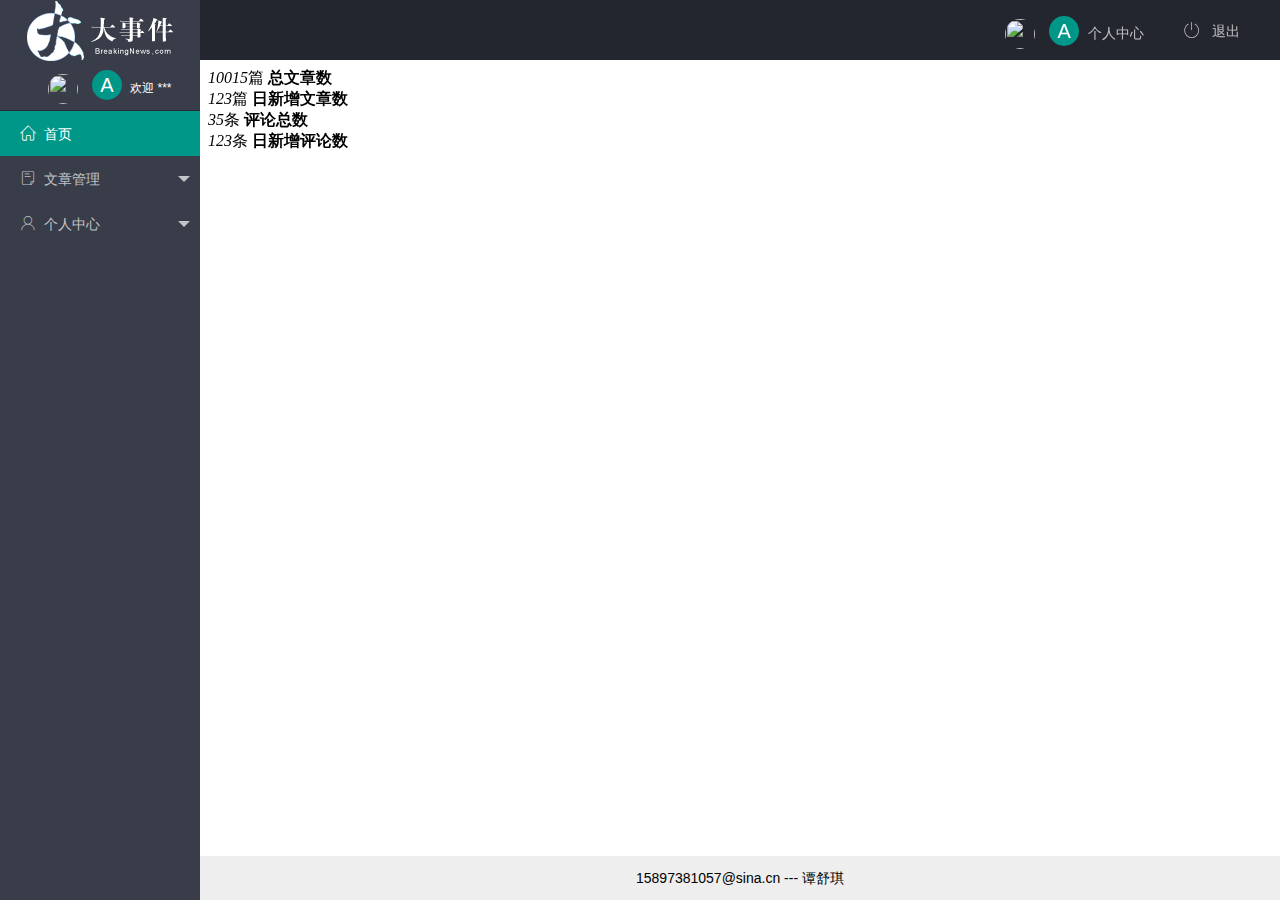
==== commit 45587a97: "完成了个人中心模块的开发" ====
--- a/index.html
+++ b/index.html
@@ -28,9 +28,9 @@
                 </a>
                 </div>
                 <dl class="layui-nav-child">
-                    <dd><a href="">基本资料</a></dd>
-                    <dd><a href="">更换头像</a></dd>
-                    <dd><a href="">重置密码</a></dd>
+                    <dd><a href="user/user_info.html" target="fm">基本资料</a></dd>
+                    <dd><a href="user/user_avater.html" target="fm">更换头像</a></dd>
+                    <dd><a href="user/user_pwd.html" target="fm">重置密码</a></dd>
                 </dl>
             </li>
             <li class="layui-nav-item" lay-header-event="menuRight" lay-unselect>
@@ -64,9 +64,9 @@
                 <li class="layui-nav-item">
                     <a href="javascript:;"><span class="iconfont icon-user"></span>个人中心</a>
                     <dl class="layui-nav-child">
-                        <dd><a href="javascript:;"><i class="layui-icon layui-icon-set-sm"></i>  基本资料</a></dd>
-                        <dd><a href="javascript:;"><i class="layui-icon layui-icon-set-sm"></i>  更换头像</a></dd>
-                        <dd><a href="javascript:;"><i class="layui-icon layui-icon-set-sm"></i>  重置密码</a></dd>
+                        <dd><a href="user/user_info.html" target="fm"><i class="layui-icon layui-icon-set-sm"></i>  基本资料</a></dd>
+                        <dd><a href="user/user_avater.html" target="fm"><i class="layui-icon layui-icon-set-sm"></i>  更换头像</a></dd>
+                        <dd><a href="user/user_pwd.html" target="fm"><i class="layui-icon layui-icon-set-sm"></i>  重置密码</a></dd>
                     </dl>
                 </li>
             </ul>
--- a/css/index.css
+++ b/css/index.css
@@ -45,6 +45,5 @@
     color: #fff;
     font-size: 20px;
     position: relative;
-    top: 4px;
     margin-right: 5px;
 }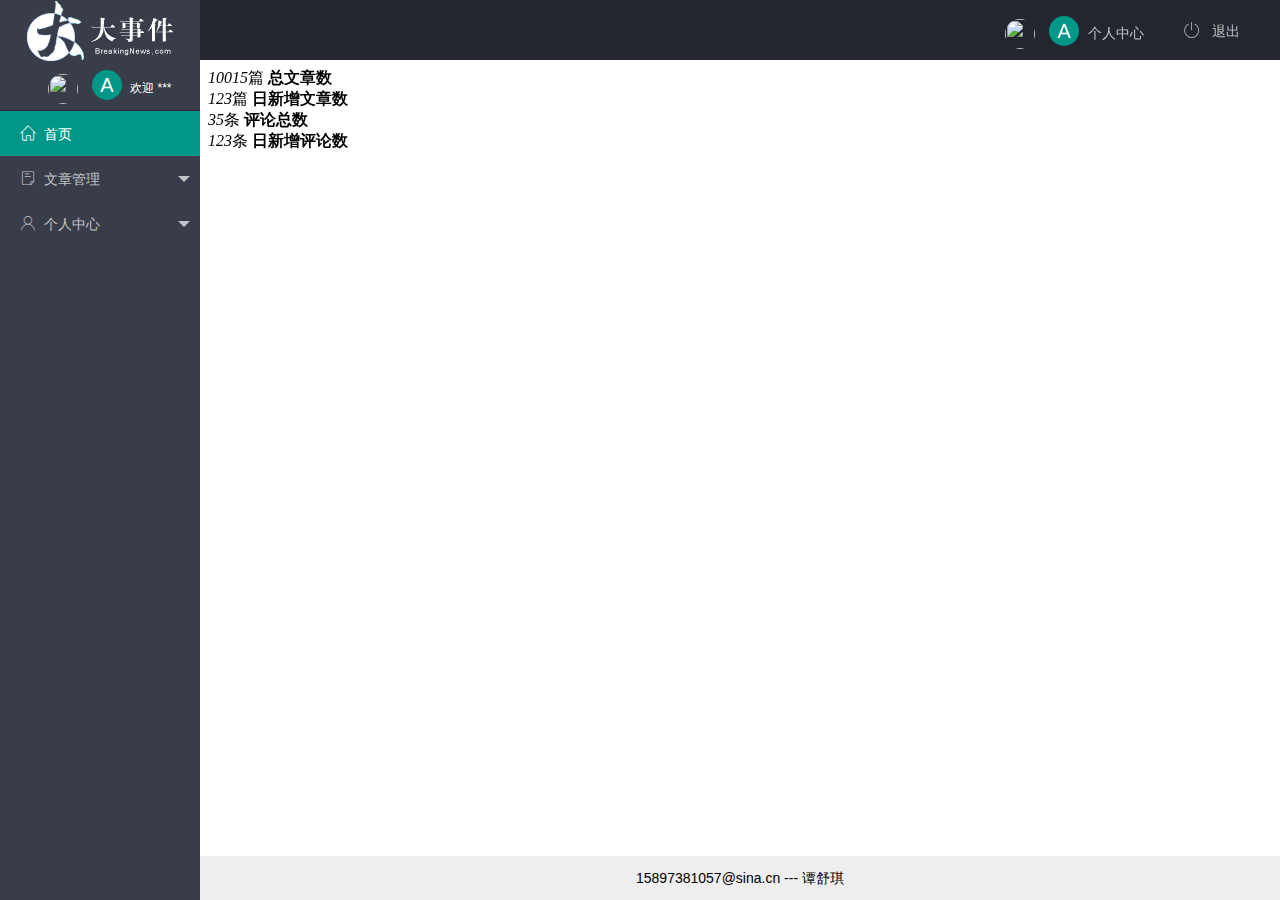
==== commit 3ec498f0: "完成了文章管理相关功能的开发" ====
--- a/index.html
+++ b/index.html
@@ -56,9 +56,9 @@
                 <li class="layui-nav-item">
                     <a class="" href="javascript:;"><span class="iconfont icon-16"></span>文章管理</a>
                     <dl class="layui-nav-child">
-                        <dd><a href="javascript:;"><i class="layui-icon layui-icon-read"></i>  文章类别</a></dd>
-                        <dd><a href="javascript:;"><i class="layui-icon layui-icon-read"></i>  文章列表</a></dd>
-                        <dd><a href="javascript:;"><i class="layui-icon layui-icon-read"></i>  发布文章</a></dd>
+                        <dd><a href="article/art_cate.html" target="fm"><i class="layui-icon layui-icon-read"></i>  文章类别</a></dd>
+                        <dd><a href="article/art_list.html" target="fm"><i class="layui-icon layui-icon-read"></i>  文章列表</a></dd>
+                        <dd><a href="article/art_pub.html" target="fm"><i class="layui-icon layui-icon-read"></i>  发布文章</a></dd>
                     </dl>
                 </li>
                 <li class="layui-nav-item">
